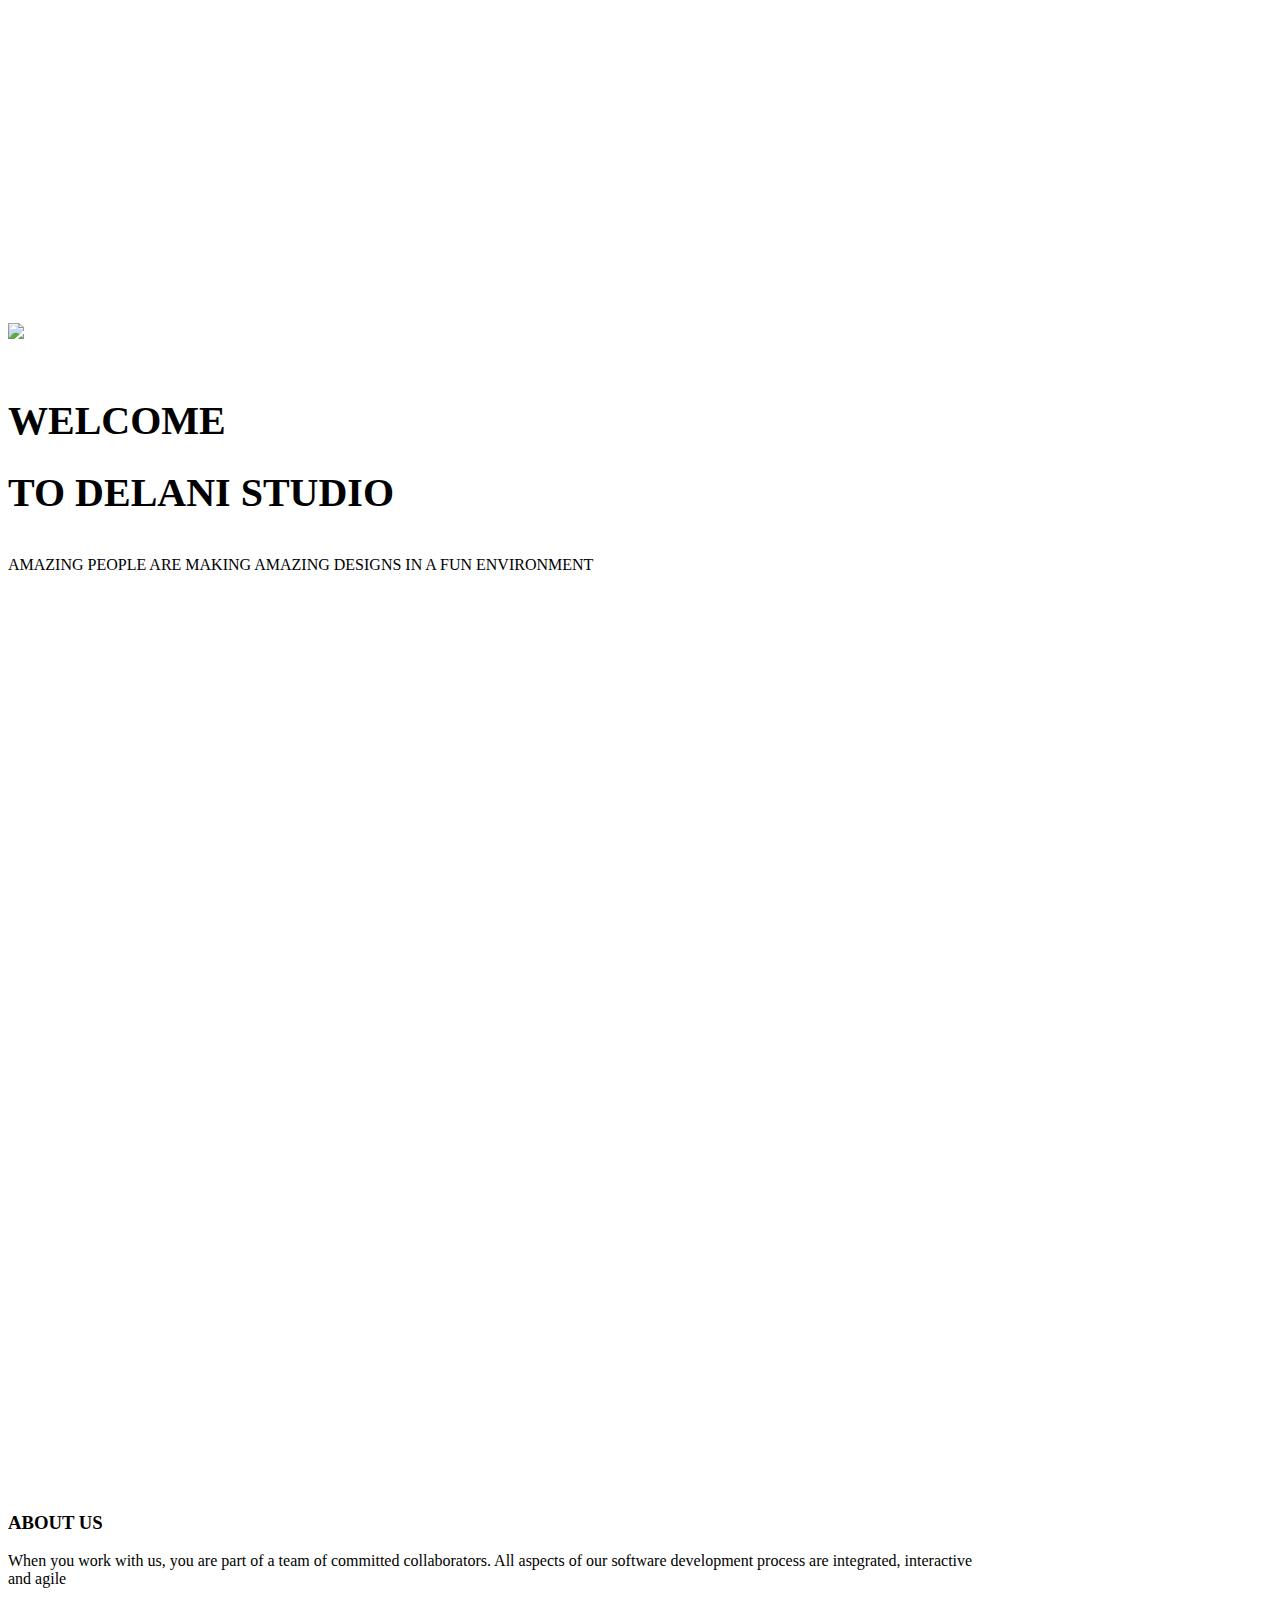
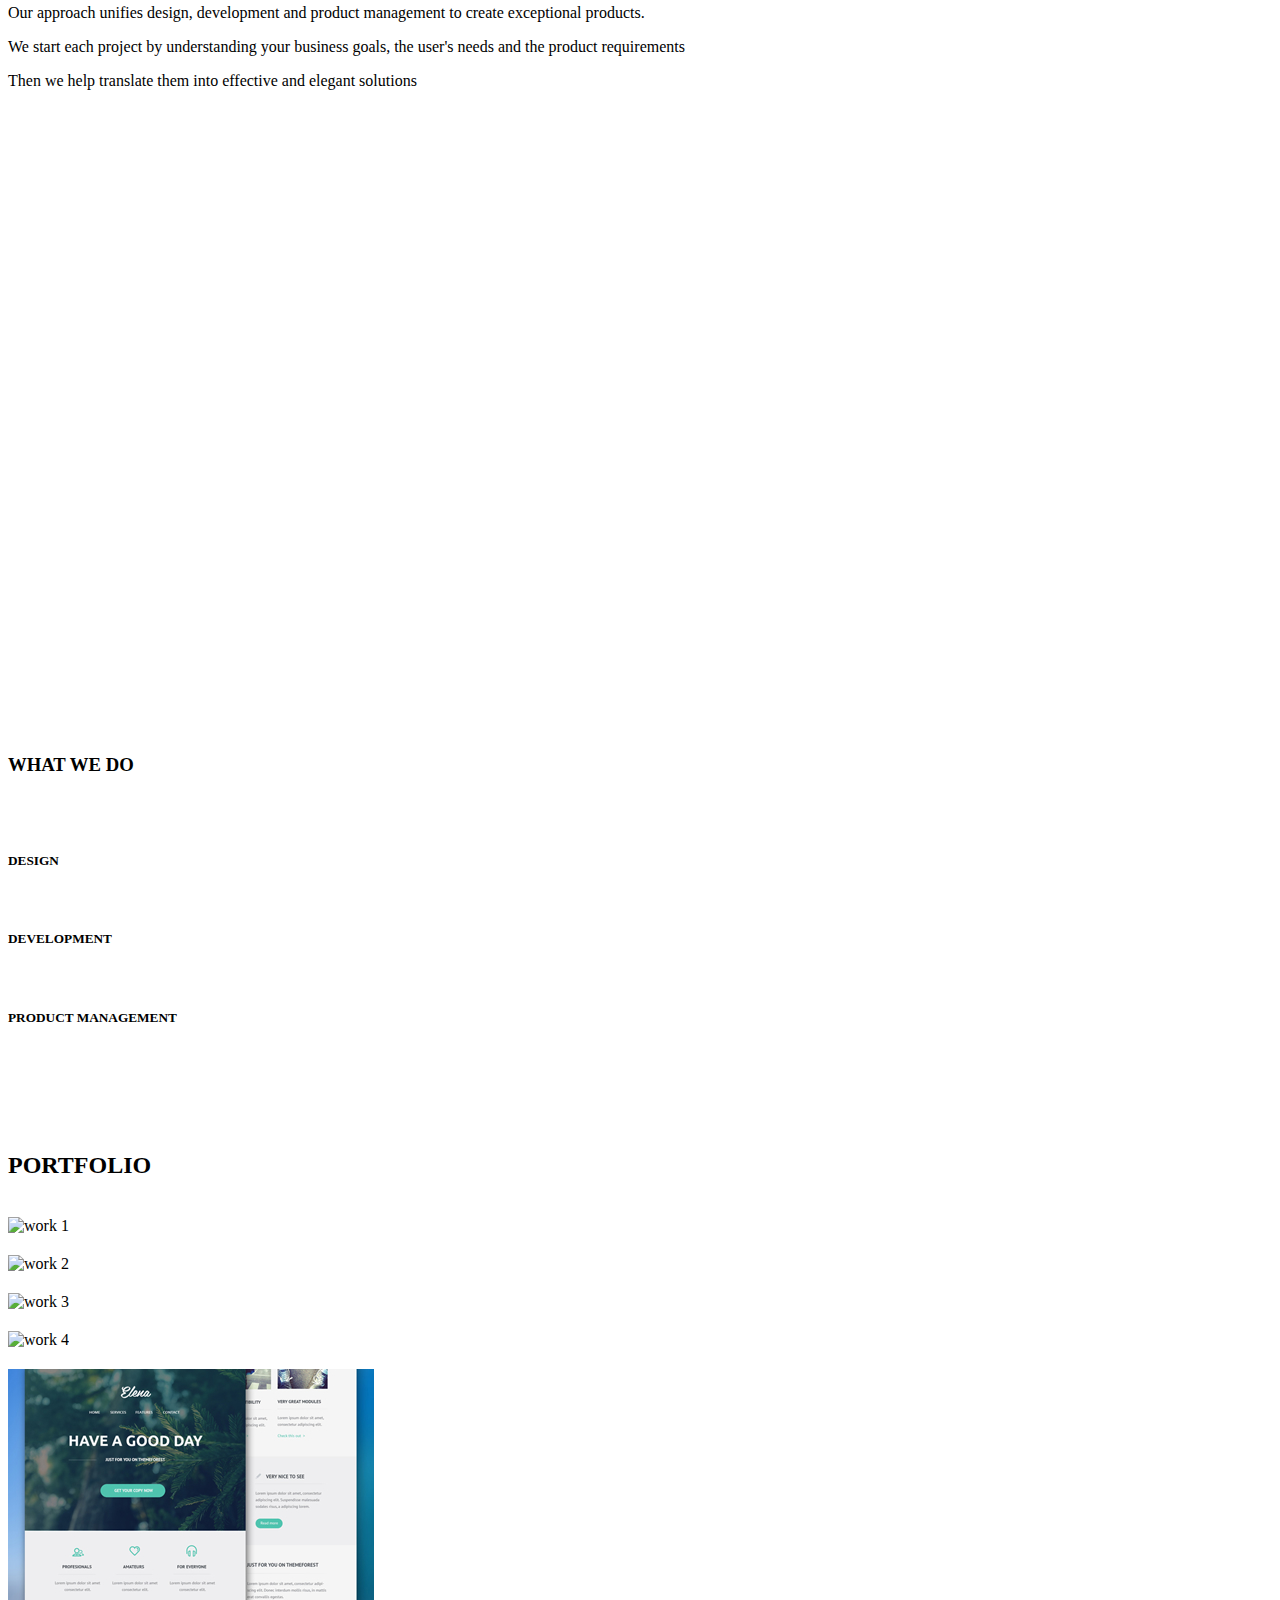
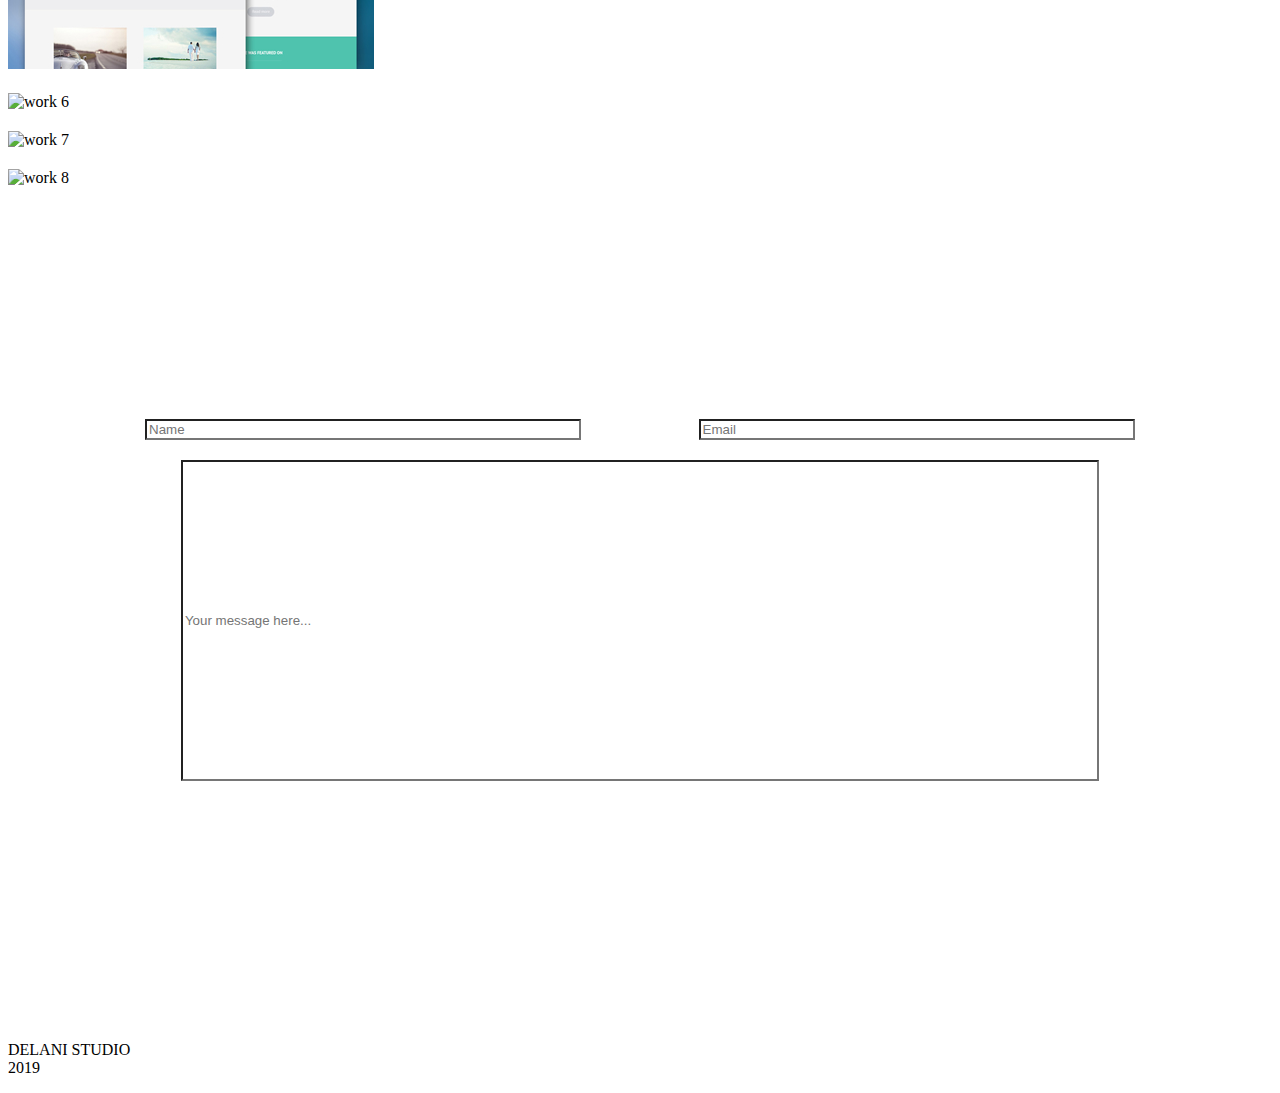
==== delanistudio/index.html @ 58f7b20c "patch: update html file" ====
<!DOCTYPE html>
<html lang="en">
<head>
    <meta charset="UTF-8">
    <meta http-equiv="X-UA-Compatible" content="IE=edge">
    <meta name="viewport" content="width=device-width, initial-scale=1.0">
    <link href="https://cdn.jsdelivr.net/npm/bootstrap@5.1.3/dist/css/bootstrap.min.css" rel="stylesheet" integrity="sha384-1BmE4kWBq78iYhFldvKuhfTAU6auU8tT94WrHftjDbrCEXSU1oBoqyl2QvZ6jIW3" crossorigin="anonymous">
    <link rel="stylesheet" href="style.css">
    <link rel="stylesheet" href="https://fonts.googleapis.com/css">
    <title>Delani Studio</title>
</head>
<body>
  
  <div class="container-fluid text-white text-center" id="page1">
  <img src="/assets/logo/logo.png"><br>
  <h1>WELCOME <br> TO DELANI STUDIO</h1> 
  <p>AMAZING PEOPLE ARE MAKING AMAZING DESIGNS IN A FUN ENVIRONMENT</p> 
  </div>
  <!---About us-->
  <div class="container-fluid text-center" id="page2">
    <h3>ABOUT US</h3>
    <P>When you work with us, you are part of a team of committed collaborators. All aspects of our software development process are integrated, interactive <br>and agile</P>
    <p>Our approach unifies design, development and product management to create exceptional products.</p><p> We start each project by understanding your business goals, the user's needs and the product requirements</p>
    <p>Then we help translate them into effective and elegant solutions</p>
  </div>
  <div class="container-fluid text-center" id="page3">
    <h3>SERVICES</h3>
    <P>Before we sign a contract or write a line of code our team will spend the necessary time needed to understand your product vision</p>
    <p>The outcome of this scoping session is proposal or high-level statement of work.</p>
    <p>based on your requirements, we can provide a complete offering or just the pieces you need.</p>
  </div> 
  <div class="container-fluid text-center">
    <h3>WHAT WE DO</h3><br>
    <div class="row">
      
    <div class="col-sm-4 content1">
        
    <img src="/assets/services_icons/design_icon.png" alt="">
    
        <h5>DESIGN</h5></div> 
        <div class="hidden-content1 col-sm-4" style="display:none;">
          <div id="design-content">
      
          <h5>DESIGN</h5>
            <p>
                Our design practice offers a full range of services including brand strategy,
                interaction and visual design and user experience testing. </p><p>Throughout your
                project, our designers create and implement visual design and workflows, solicit
                user feedback and
                work with you to make sure what gets built is what is needed.
            </p>
          </div>
      </div>
      <div class="col-sm-4 content2">
        <img src="/assets/services_icons/dev_icon.png" alt="">
        <h5>DEVELOPMENT</h5>
      </div>
      <div class="hidden-content2 col-sm-4" style="display:none;">
        <div id="development-content">
        <h5>DEVELOPMENT</h5>
        <p>
          All engineers are fluent in the latest enterprise, mobile and web development technologies. </p> <p> They collaborate with your team to write, and improve code on a daily basis, using proven practices such as test-driven development and pair programming.</p>
        </div>
      </div>
      <div class="col-sm-4 content3">
        <img src="/assets/services_icons/product_icon.png" alt="">
          <h5>PRODUCT MANAGEMENT</h5>
      </div>
      <div class="hidden-content3 col-sm-4" style="display:none;">
        <div id="product-content">
          <h5>PRODUCT MANAGEMENT</h5>
          <p>Planning and development is iterative. Because we are constantly coding and testing, the products we build are always ready to go live. </p><p>This iterative process allows for changes as business requirements evolve.</p>
      </div>
    </div> 
  </div>
  <div class="container-fluid portfolio">
    <h2><strong>PORTFOLIO</strong></h2><br>
    <div class="row padding" id="first-list">
        <div class="col-sm-3">
            <div class="card text-center" id="work1">
                <img src="/assets/portfolio/work4.jpg" class="img-fluid " alt="work 1">
                <h2 class="work-heading text-center" id="work1-title" style="display: none;">Black Studio<div></div></h2> 
            </div>
        </div>
        <div class="col-sm-3">
            <div class="card text-center" id="work2">
                <img src="/assets/portfolio/work3.jpg" class="img-fluid " alt="work 2">
                <h2 class="work-heading text-center" id="work2-title" style="display: none;">Ontario Security</h2>
            </div>
        </div>
        <div class="col-sm-3">
            <div class="card text-center" id="work3">
                <img src="/assets/portfolio/work2.jpg" class="img-fluid " alt="work 3">
                <h2 class="work-heading text-center" id="work3-title" style="display: none;">Pyramids</h2>
            </div>
        </div>
        <div class="col-sm-3">
            <div class="card text-center" id="work4">
                <img src="/assets/portfolio/work1.jpg" class="img-fluid " alt="work 4">
                <h2 class="work-heading text-center" id="work4-title" style="display: none;">Jim Carry</h2>
            </div>
        </div>
    </div>
    <div class="row first-list" id="second-list">
        <div class="col-sm-3">
            <div class="card text-center" id="work5">
                <img src="./assets/portfolio/work5.jpg" class="img-fluid " alt="work 5">
                <h2 class="work-heading text-center" id="work5-title">Have A Nice Day</h2>
            </div>
        </div>
        <div class="col-sm-3">
            <div class="card text-center" id="work6">
                <img src="/assets/portfolio/work6.jpg" class="img-fluid " alt="work 6">
                <h2 class="work-heading text-center" id="work6-title">Calculator</h2>
            </div>
        </div>
        <div class="col-sm-3">
            <div class="card text-center" id="work7">
                <img src="/assets/portfolio/work7.jpg" class="img-fluid " alt="work 7">
                <h2 class="work-heading text-center" id="work7-title">Burned</h2>
            </div>
        </div>
        <div class="col-sm-3">
            <div class="card text-center" id="work8">
                <img src="/assets/portfolio/work8.jpg" class="img-fluid " alt="work 8">
                <h2 class="work-heading text-center" id="work8-title">Giraffe Restaurant</h2>
            </div>
        </div>
    </div>
</div>
    
  <div class="container-fluid text-center" id="contact">
  <H3>CONTACT US </H3>
  <form class="myform">
    <div class="contactus">
      <input type="text" class="form-control" id="nme" placeholder="Name">
      <input type="email" class="form-control" id="email" placeholder="Email">
    </div>
    <div class="message">
      <input type="text" class="form-control" id="nme" placeholder="Your message here...">
    </div>
  </div>
  </form> 
  <footer class="container-fluid text-center">
    <ul class="social">
      <li><img src="/assets/social_icons/behance.png" alt=""></li>
      <li><img src="/assets/social_icons/dribble.png" alt=""></li>
      <li><img src="/assets/social_icons/facebook.png" alt=""></li>
      <li><img src="/assets/social_icons/flickr.png" alt=""></li>
      <li><img src="/assets/social_icons/g_plus.png" alt=""></li>
      <li><img src="/assets/social_icons/pinterest.png" alt=""></li>
      <li><img src="/assets/social_icons/skype.png" alt=""></li>
      <li><img src="/assets/social_icons/stumble_upon.png" alt=""></li>
      <li><img src="/assets/social_icons/twitter.png" alt=""></li>
      <li><img src="/assets/social_icons/you_tube.png" alt=""></li>
    </ul>
    <p>DELANI STUDIO <br> 2019 </p>
  </footer>
</body>
<script src="https://code.jquery.com/jquery-3.6.0.min.js" integrity="sha256-/xUj+3OJU5yExlq6GSYGSHk7tPXikynS7ogEvDej/m4=" crossorigin="anonymous"></script>
<script src="https://cdn.jsdelivr.net/npm/bootstrap@5.1.3/dist/js/bootstrap.bundle.min.js" integrity="sha384-ka7Sk0Gln4gmtz2MlQnikT1wXgYsOg+OMhuP+IlRH9sENBO0LRn5q+8nbTov4+1p" crossorigin="anonymous"></script>
<script src="script.js"></script>
</html>
---- delanistudio/style.css ----
#page1{
    background-image: url(/assets/backgrounds/h_img.jpg);
    height: 130vh;
    background-size:contain;
    background-repeat: no-repeat;
    padding-top: 35vh;
}
h1{
    line-height: 1.8;
    font-size: 40px;
    padding-top: 15px;

}

#page3{
background-image: url(/assets/backgrounds/s_image.jpg);
background-size: cover;
background-repeat: no-repeat;
color: white;
margin-top: 60px;
padding-top: 15vh;
height: 50vh;
}
#work {
    display: flex;
    flex-direction: row;
}

.portfolio{
    max-width: 80%;
    margin-top: 10%;
    margin-bottom: 10%;
}
.card{
    padding-bottom: 20px;
}
.work-heading {
    display: none;
    background-color: white;
    opacity: 0.8;
    z-index: 1;
    font-size: 30px;
    height: 100%;
    width: 100%;
    padding-top: 30%;
    padding-right: 15%;
    position: absolute;
    top: 50%;
    left: 50%;
    transform: translate(-50%, -50%);
}

#contact{
    background-image: url(/assets/backgrounds/c_image.jpg);
    background-size: cover;
    height: 70vh;
    color: white;
}
#contact H3{
    padding-top: 25px;
}
.myform input{
     background-color: transparent;
     
}
.contactus{
    display: flex;
    flex-direction: row;
    justify-content: space-evenly;
    padding: 20px;


}
.contactus input{
    width: 35%;
    height: 5%;
   
}
.message{
    display: flex;
    justify-content: center;
}
.message input{
    width: 72%;
    height: 35vh;
    padding-top: 1px;
}
.social{
    list-style: none;
    display: flex;
    flex-direction: row;
    justify-content: center;
    margin: 30px;
}
.social li{
    padding-left: 20px;
}
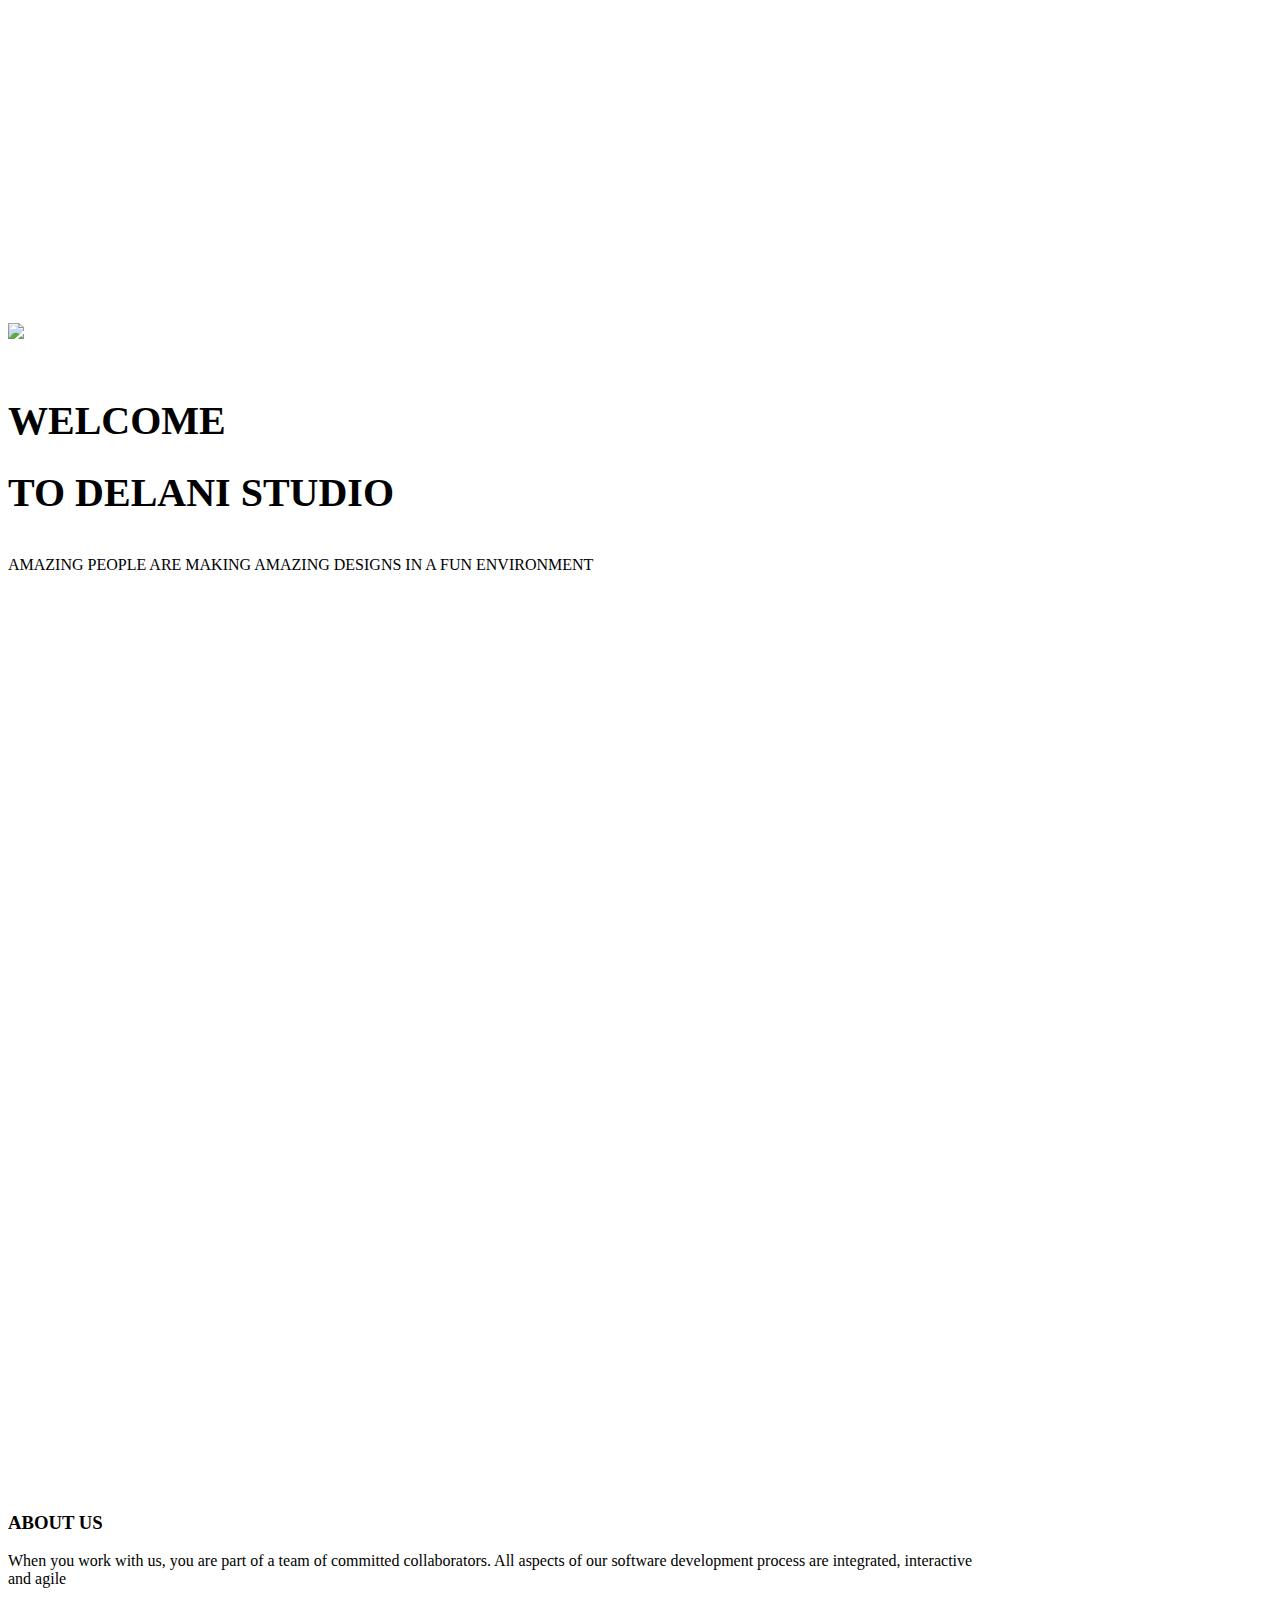
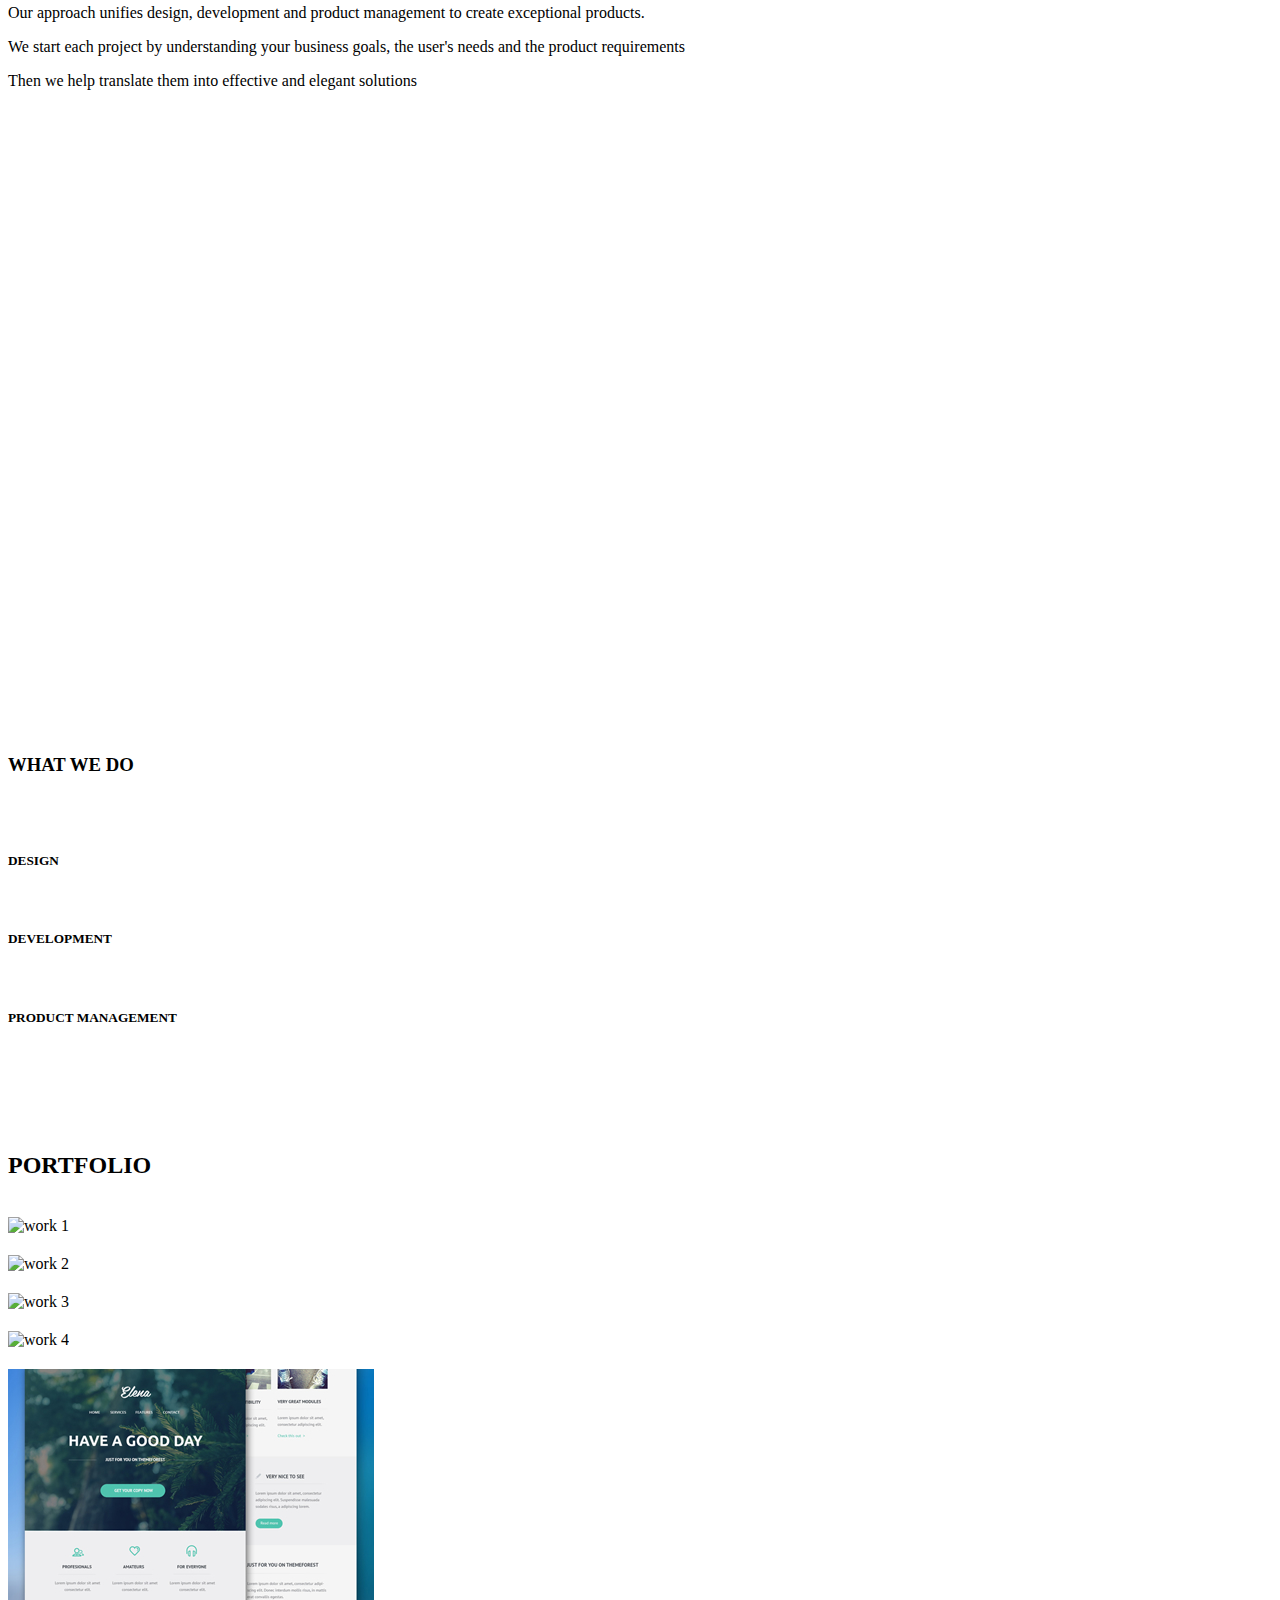
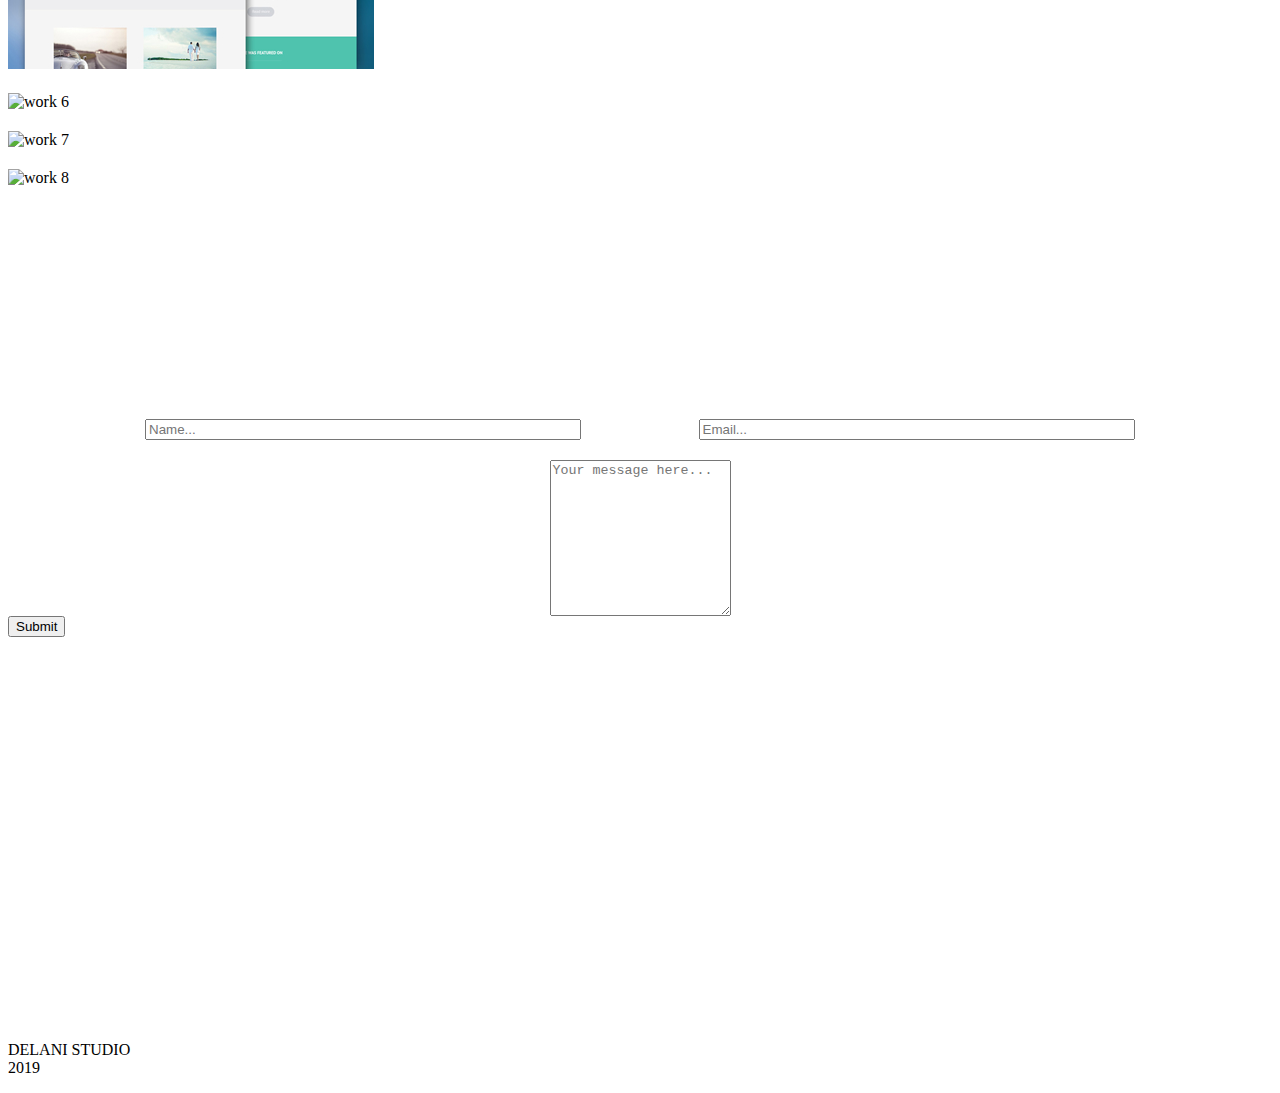
==== commit df4cb7cc: "add button" ====
--- a/delanistudio/index.html
+++ b/delanistudio/index.html
@@ -131,16 +131,21 @@
     
   <div class="container-fluid text-center" id="contact">
   <H3>CONTACT US </H3>
-  <form class="myform">
+  <form class="contact" action="" method="get"> 
     <div class="contactus">
-      <input type="text" class="form-control" id="nme" placeholder="Name">
-      <input type="email" class="form-control" id="email" placeholder="Email">
+      <input type="text" id="name" value="" class="form-control" placeholder="Name...">
+      <input type="email" id="email" value="" class="form-control" placeholder="Email...">
     </div>
     <div class="message">
-      <input type="text" class="form-control" id="nme" placeholder="Your message here...">
+      <textarea class="form-control" name="MESSAGE" id="message" rows="10" value="" placeholder="Your message here..."></textarea>
     </div>
+    <div class="mybtn">
+      <button type="submit" class="btn btn-primary" onclick="myFunction()" value="submit">Submit</button>
+    </div> 
   </div>
+  
   </form> 
+  
   <footer class="container-fluid text-center">
     <ul class="social">
       <li><img src="/assets/social_icons/behance.png" alt=""></li>
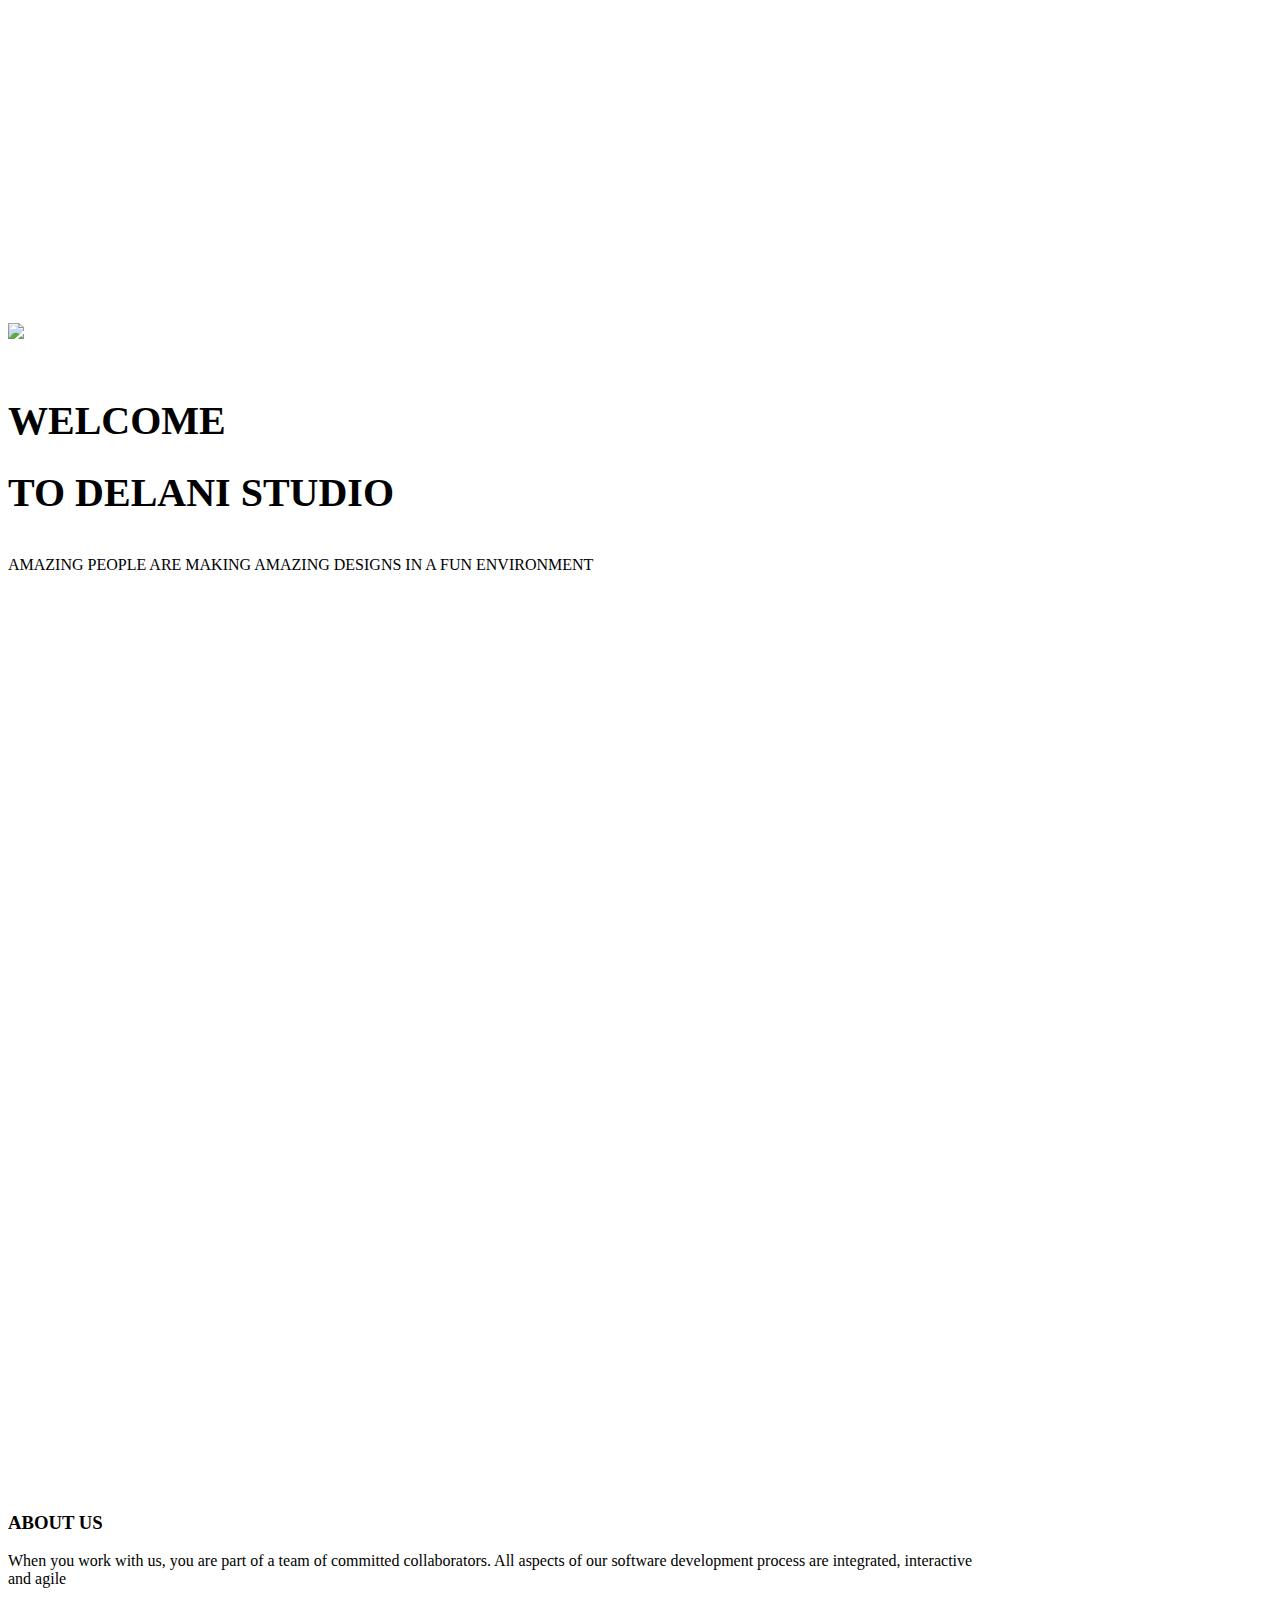
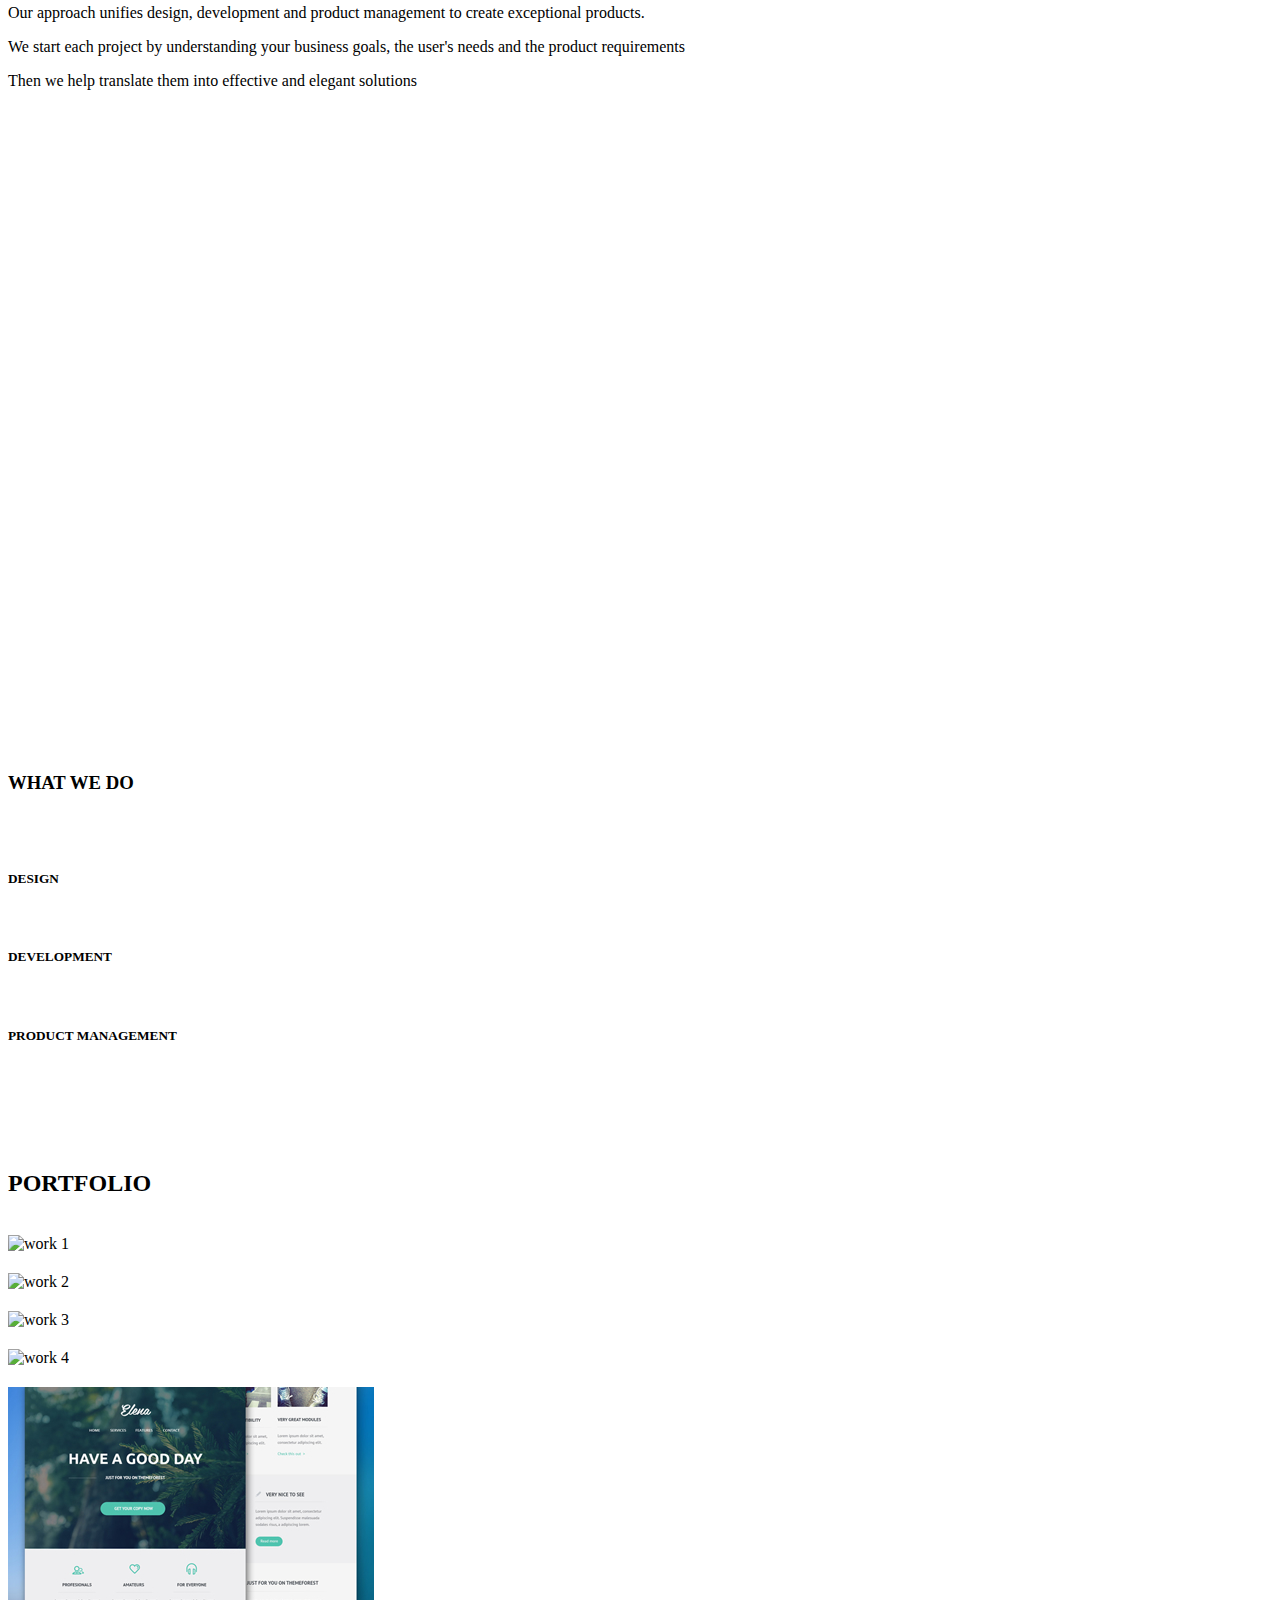
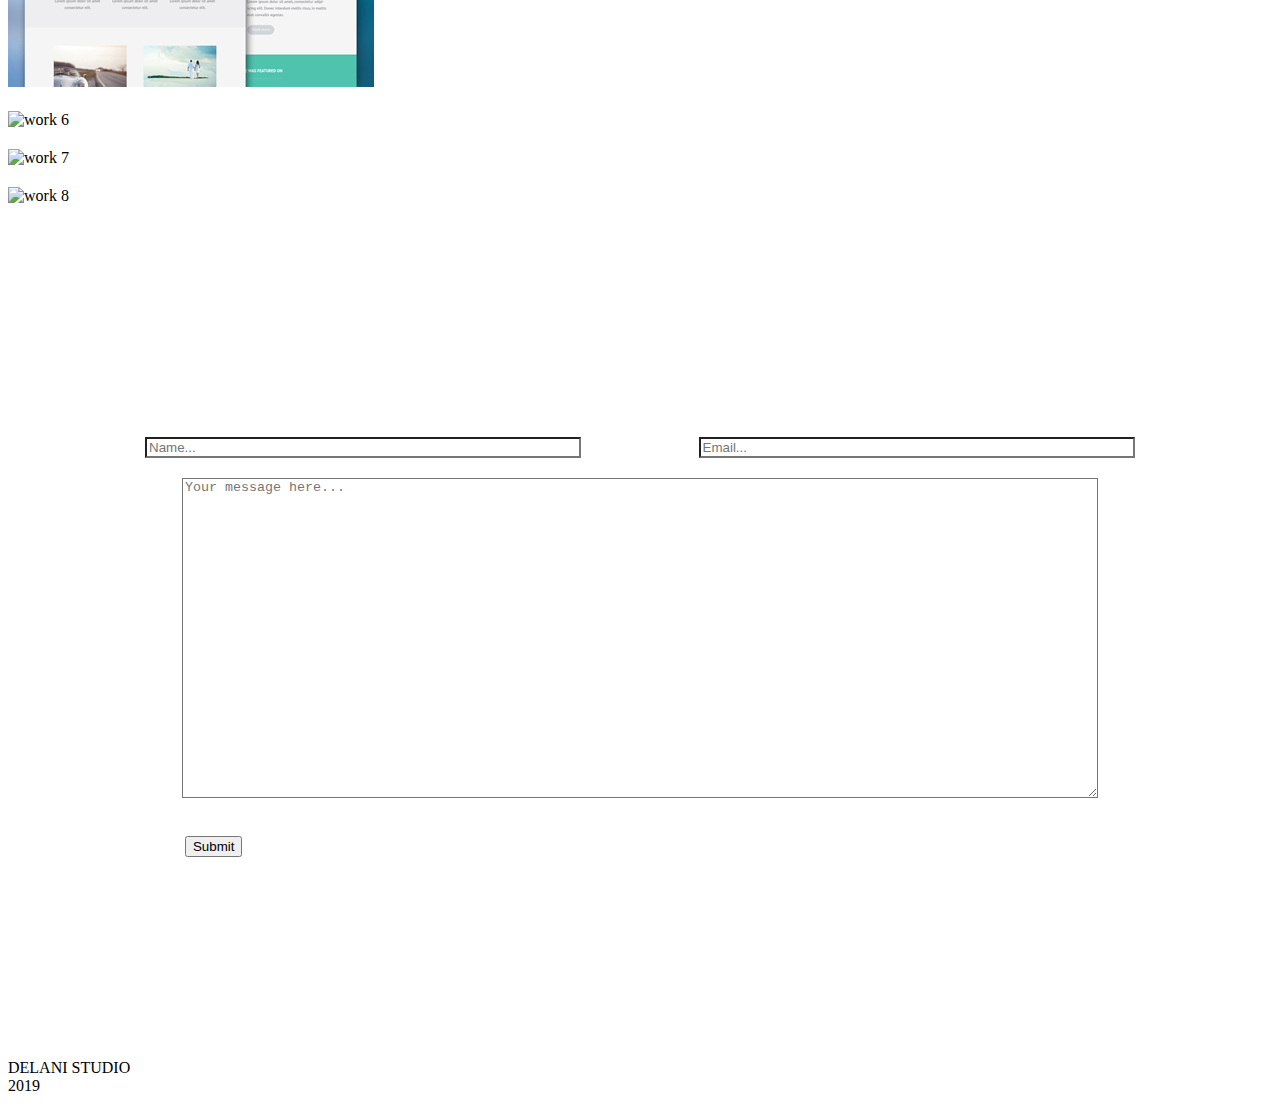
==== commit 4851a0ec: "update index.html" ====
--- a/delanistudio/index.html
+++ b/delanistudio/index.html
@@ -15,6 +15,7 @@
   <img src="/assets/logo/logo.png"><br>
   <h1>WELCOME <br> TO DELANI STUDIO</h1> 
   <p>AMAZING PEOPLE ARE MAKING AMAZING DESIGNS IN A FUN ENVIRONMENT</p> 
+  <img class="mousec" src="/assets/backgrounds/mouse_click.png" alt="">
   </div>
   <!---About us-->
   <div class="container-fluid text-center" id="page2">
@@ -28,7 +29,7 @@
     <P>Before we sign a contract or write a line of code our team will spend the necessary time needed to understand your product vision</p>
     <p>The outcome of this scoping session is proposal or high-level statement of work.</p>
     <p>based on your requirements, we can provide a complete offering or just the pieces you need.</p>
-  </div> 
+  </div> <br>
   <div class="container-fluid text-center">
     <h3>WHAT WE DO</h3><br>
     <div class="row">
@@ -85,7 +86,7 @@
         <div class="col-sm-3">
             <div class="card text-center" id="work2">
                 <img src="/assets/portfolio/work3.jpg" class="img-fluid " alt="work 2">
-                <h2 class="work-heading text-center" id="work2-title" style="display: none;">Ontario Security</h2>
+                <h2 class="work-heading text-center" id="work2-title" style="display: none;">Ontario <br>Security</h2>
             </div>
         </div>
         <div class="col-sm-3">
--- a/delanistudio/style.css
+++ b/delanistudio/style.css
@@ -14,13 +14,13 @@
 }
 
 #page3{
-background-image: url(/assets/backgrounds/s_image.jpg);
-background-size: cover;
-background-repeat: no-repeat;
-color: white;
-margin-top: 60px;
-padding-top: 15vh;
-height: 50vh;
+    background-image: url(/assets/backgrounds/s_image.jpg);
+    background-size: cover;
+    background-repeat: no-repeat;
+    color: white;
+    margin-top: 60px;
+    padding-top: 15vh;
+    height: 50vh;
 }
 #work {
     display: flex;
@@ -56,35 +56,38 @@
     background-size: cover;
     height: 70vh;
     color: white;
+    
 }
-#contact H3{
+#contact h3{
     padding-top: 25px;
 }
-.myform input{
-     background-color: transparent;
-     
-}
+
 .contactus{
     display: flex;
     flex-direction: row;
     justify-content: space-evenly;
     padding: 20px;
-
-
 }
 .contactus input{
     width: 35%;
     height: 5%;
+    background-color: transparent;
    
 }
 .message{
     display: flex;
     justify-content: center;
 }
-.message input{
+#message{
+    background-color: transparent;
     width: 72%;
     height: 35vh;
     padding-top: 1px;
+}
+.mybtn{
+    float: left;
+    padding-left: 14%;
+    padding-top: 3%;
 }
 .social{
     list-style: none;
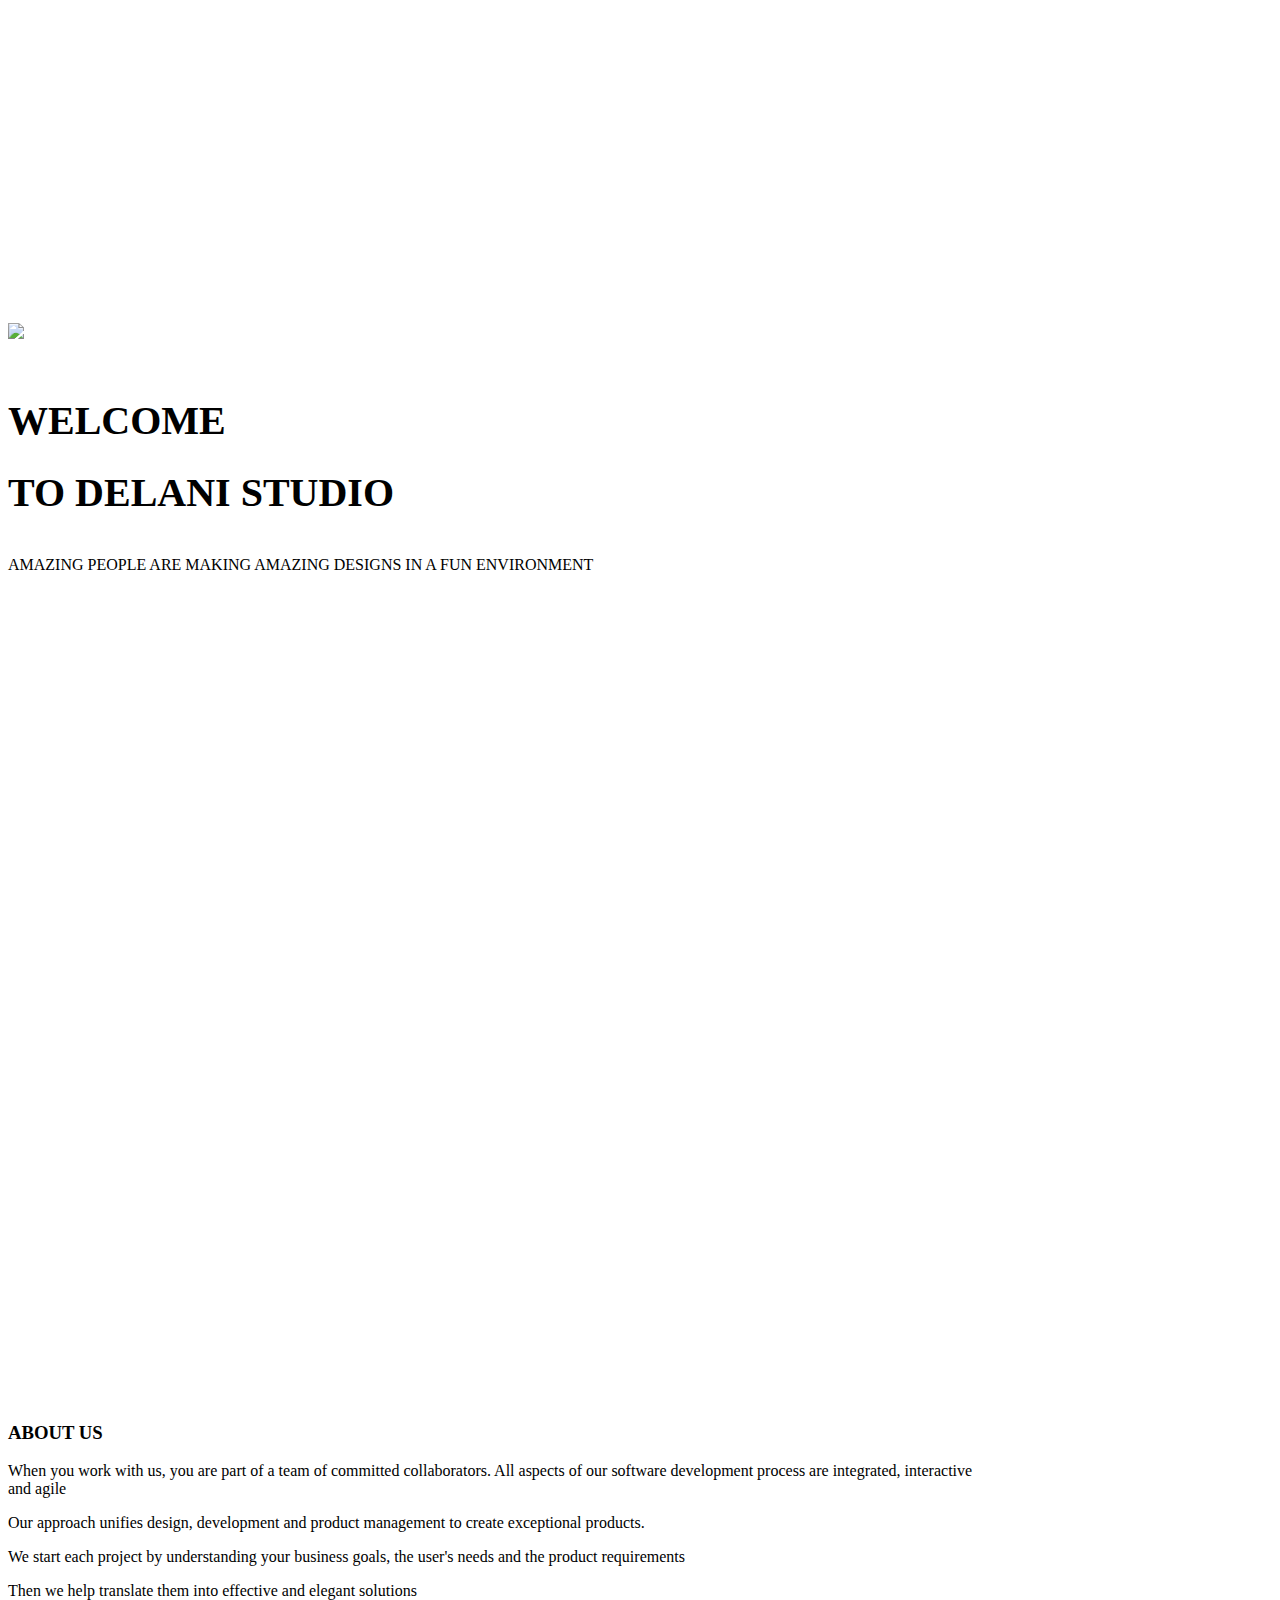
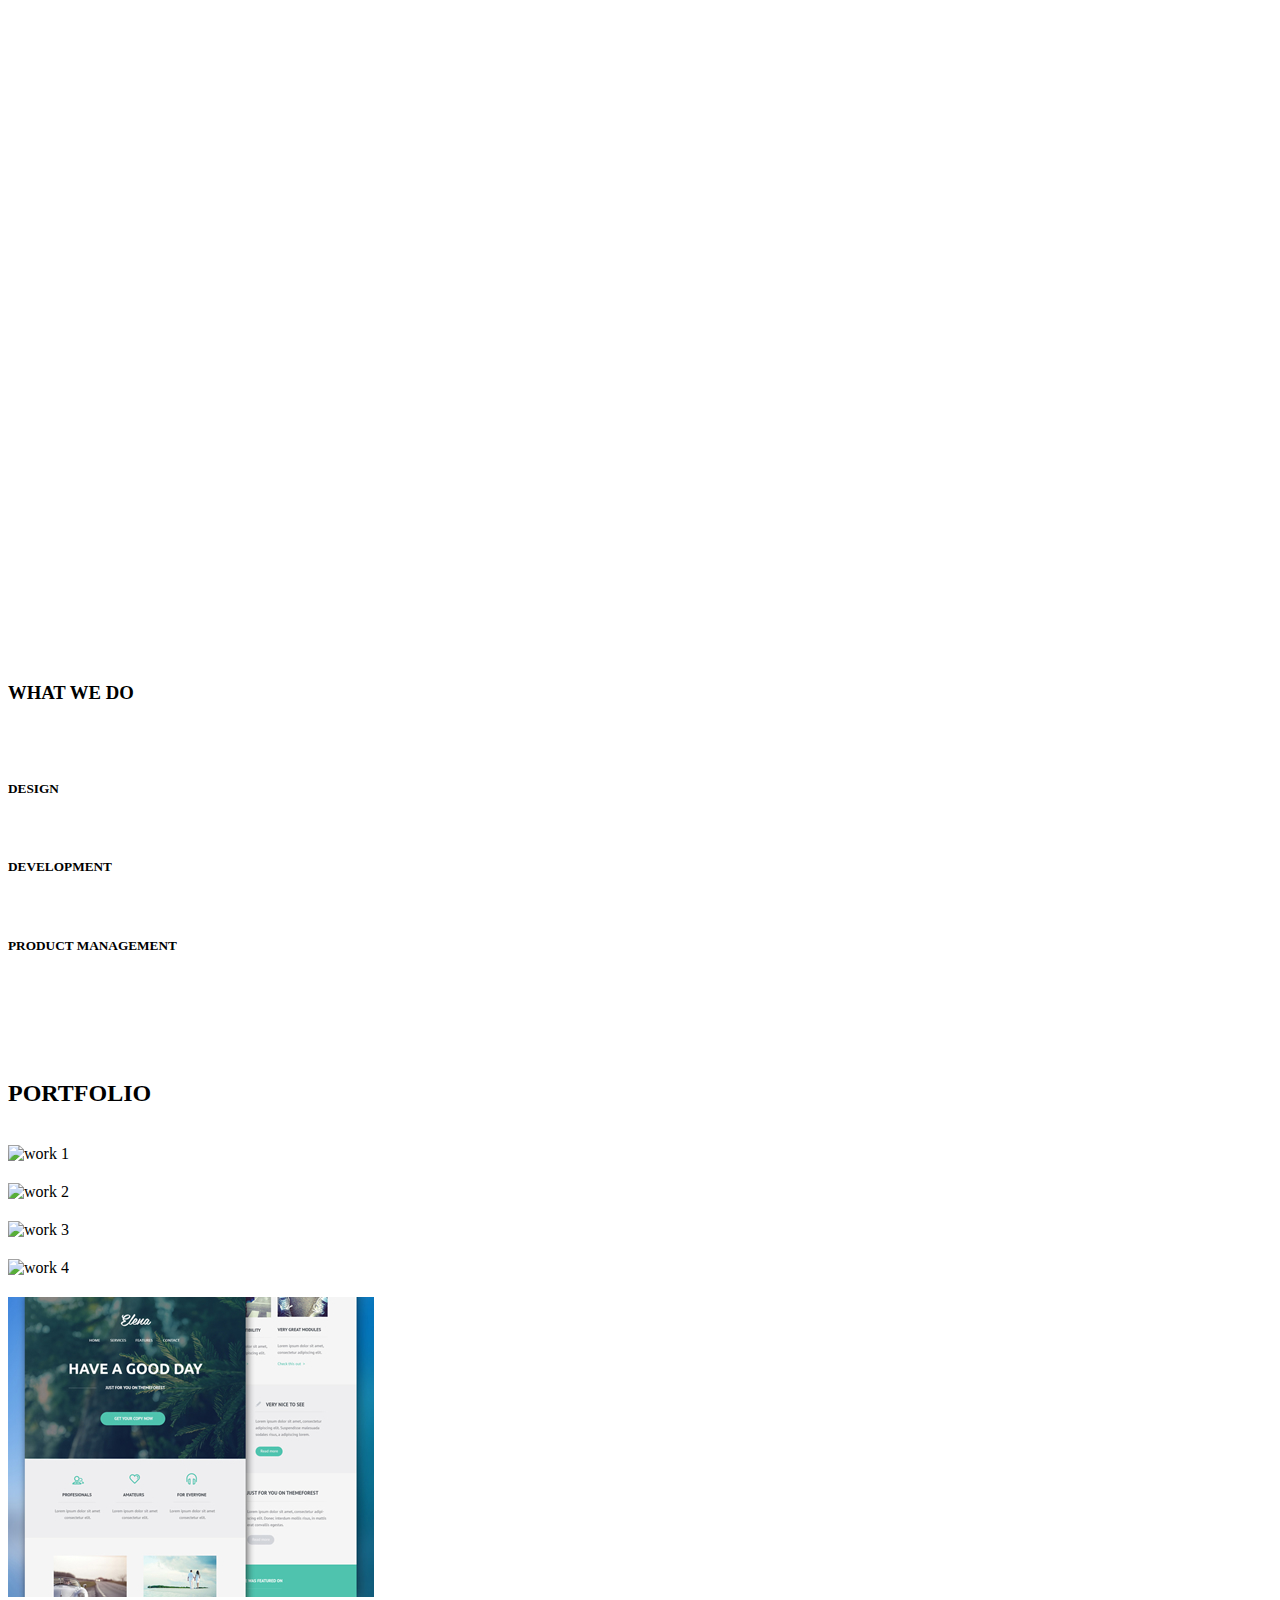
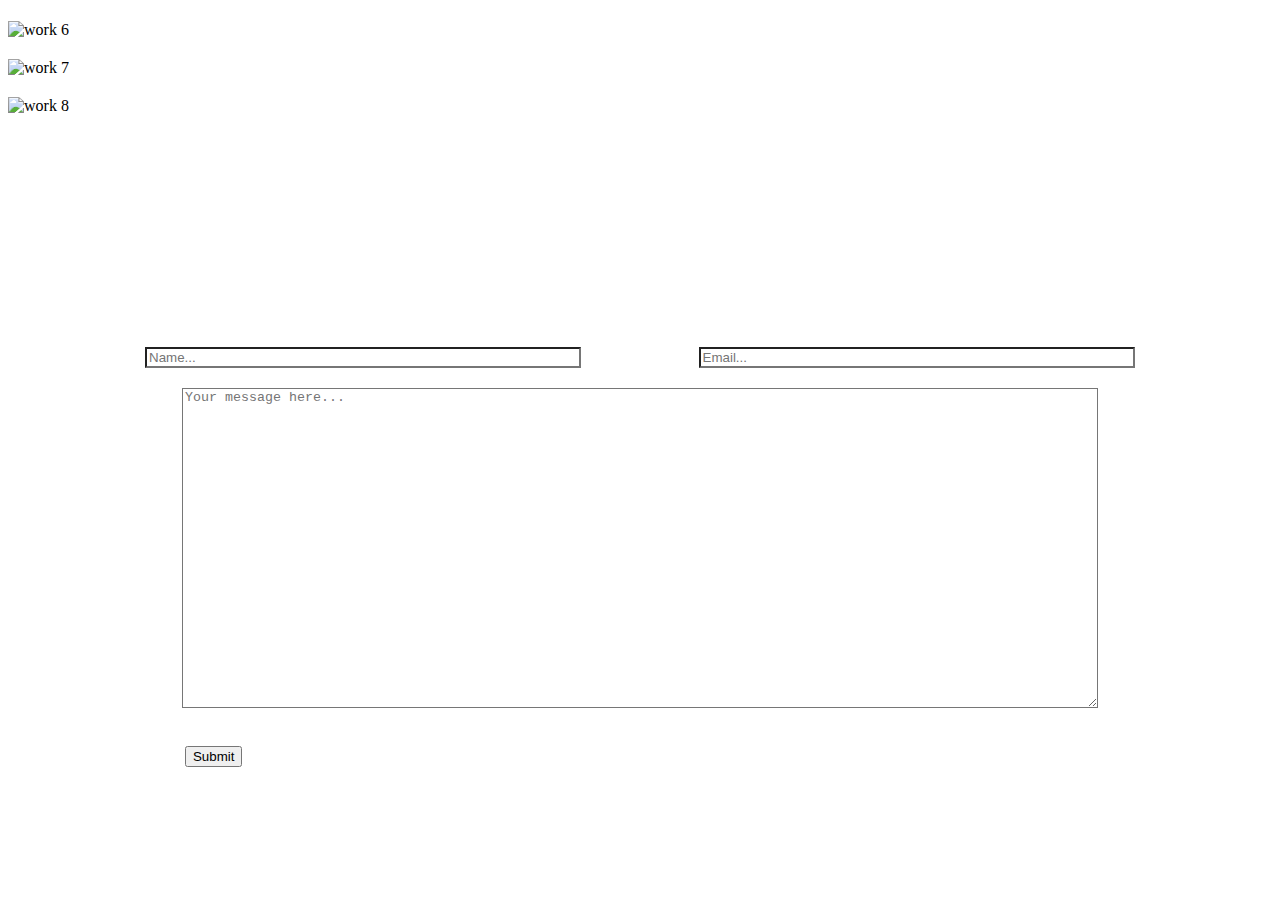
==== commit dd99fb00: "update html file" ====
--- a/delanistudio/index.html
+++ b/delanistudio/index.html
@@ -147,7 +147,7 @@
   
   </form> 
   
-  <footer class="container-fluid text-center">
+  <!-- <footer class="container-fluid text-center">
     <ul class="social">
       <li><img src="/assets/social_icons/behance.png" alt=""></li>
       <li><img src="/assets/social_icons/dribble.png" alt=""></li>
@@ -161,7 +161,7 @@
       <li><img src="/assets/social_icons/you_tube.png" alt=""></li>
     </ul>
     <p>DELANI STUDIO <br> 2019 </p>
-  </footer>
+  </footer> -->
 </body>
 <script src="https://code.jquery.com/jquery-3.6.0.min.js" integrity="sha256-/xUj+3OJU5yExlq6GSYGSHk7tPXikynS7ogEvDej/m4=" crossorigin="anonymous"></script>
 <script src="https://cdn.jsdelivr.net/npm/bootstrap@5.1.3/dist/js/bootstrap.bundle.min.js" integrity="sha384-ka7Sk0Gln4gmtz2MlQnikT1wXgYsOg+OMhuP+IlRH9sENBO0LRn5q+8nbTov4+1p" crossorigin="anonymous"></script>
--- a/delanistudio/style.css
+++ b/delanistudio/style.css
@@ -1,10 +1,13 @@
 
 #page1{
     background-image: url(/assets/backgrounds/h_img.jpg);
-    height: 130vh;
+    height: 120vh;
     background-size:contain;
     background-repeat: no-repeat;
     padding-top: 35vh;
+}
+.mousec{
+    padding-top: 9%;
 }
 h1{
     line-height: 1.8;
@@ -37,10 +40,10 @@
 }
 .work-heading {
     display: none;
-    background-color: white;
-    opacity: 0.8;
-    z-index: 1;
-    font-size: 30px;
+    border-style: solid;
+    border-color:white;
+    background-color: rgb(44, 44, 44, 0.5);
+    color:white;
     height: 100%;
     width: 100%;
     padding-top: 30%;
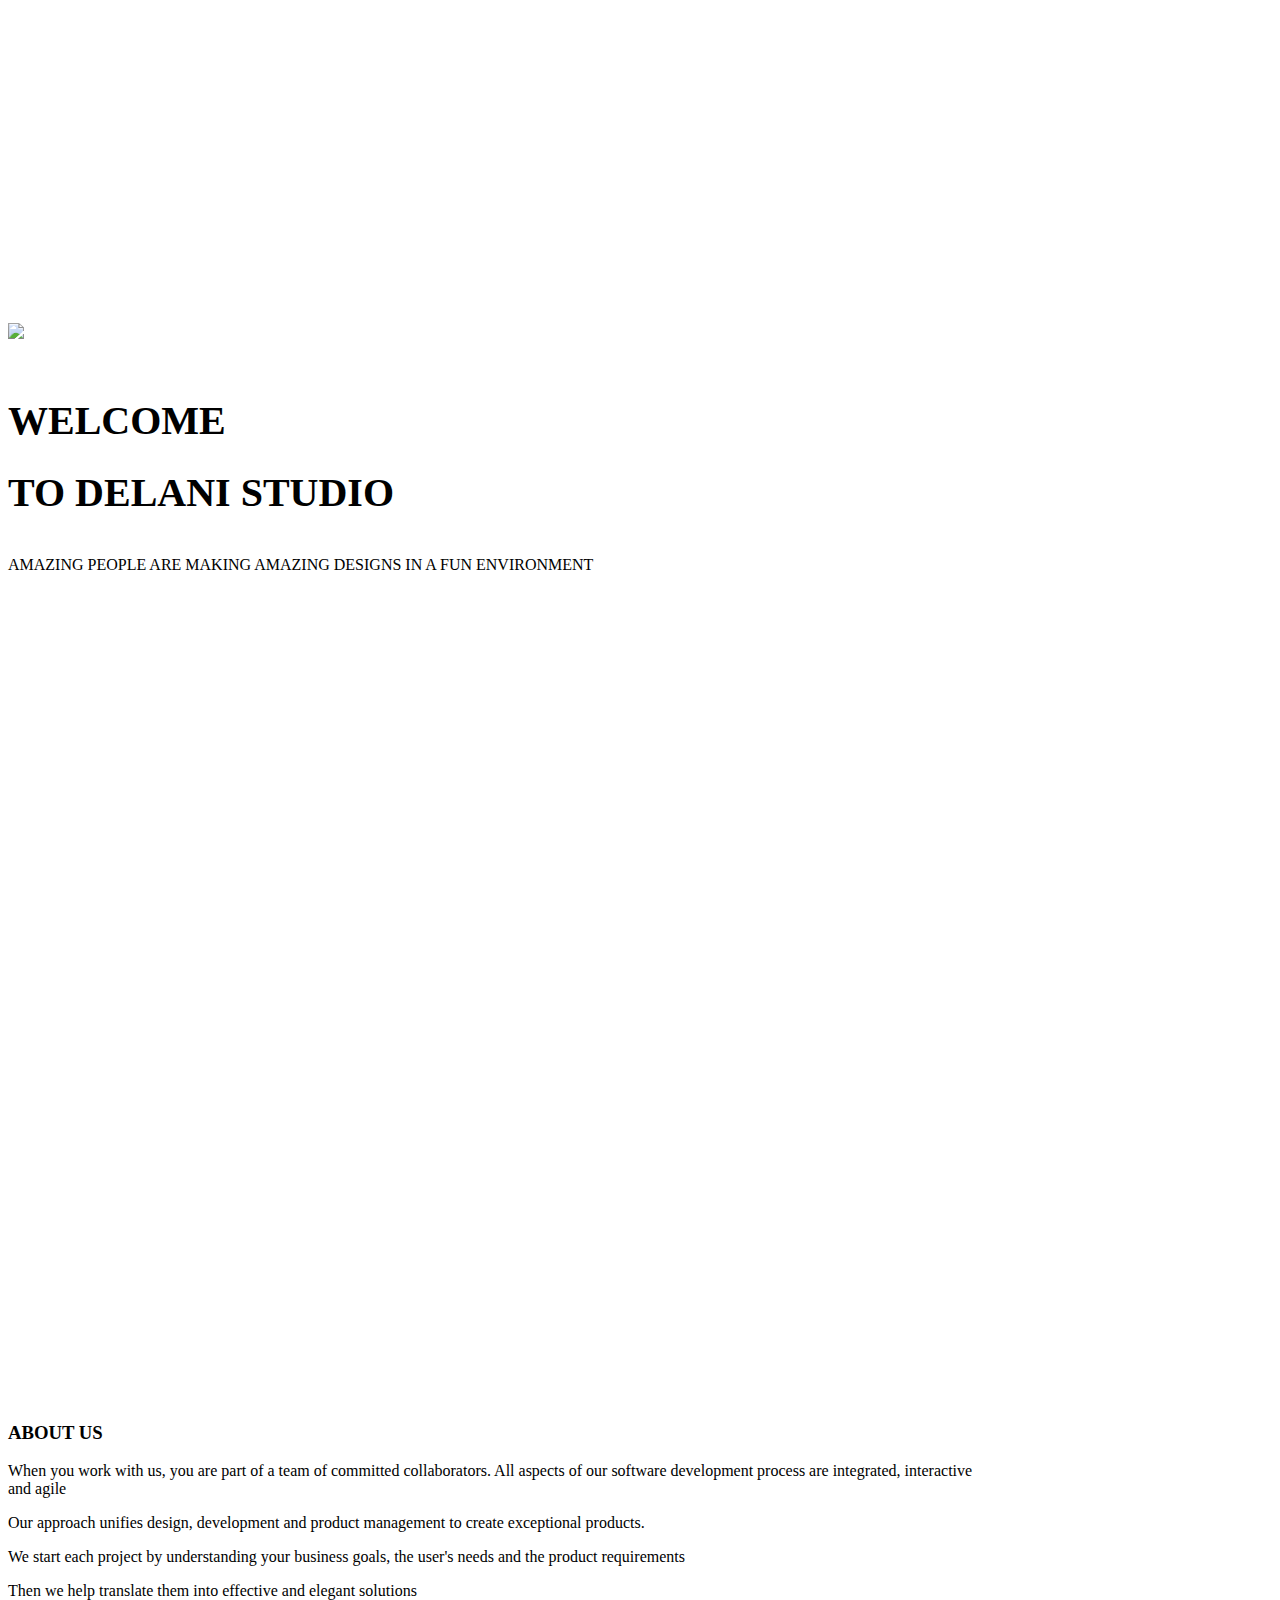
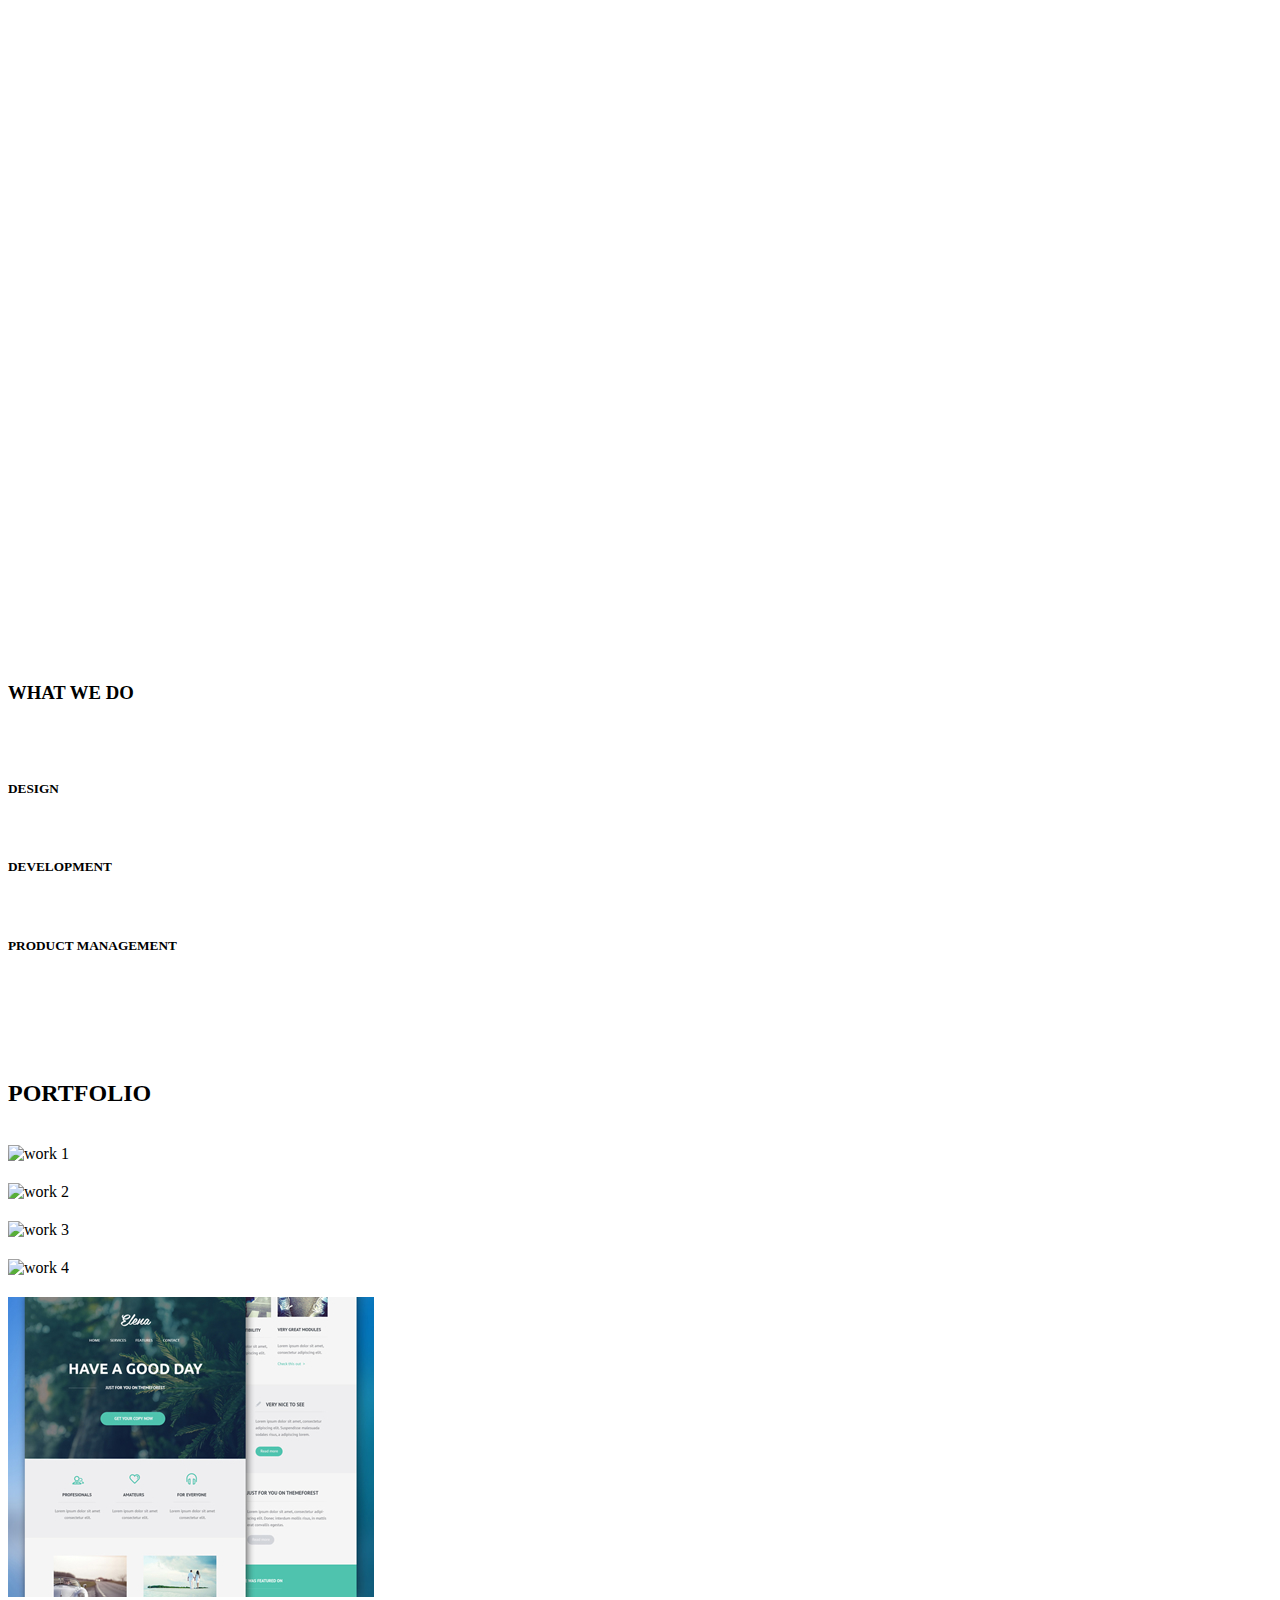
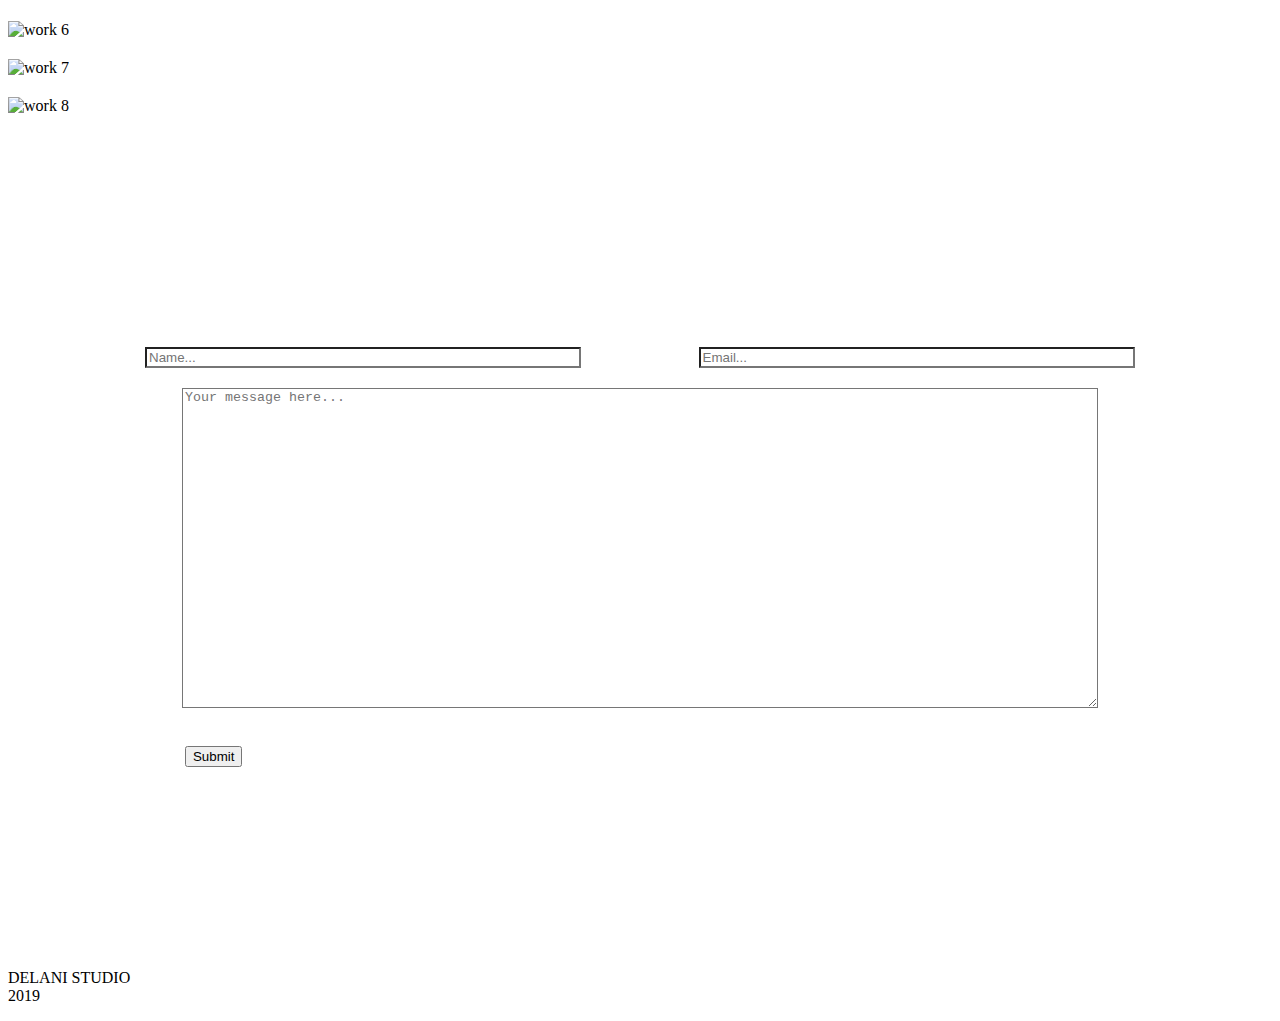
==== commit 72f02892: "patch: add footer" ====
--- a/delanistudio/index.html
+++ b/delanistudio/index.html
@@ -147,7 +147,7 @@
   
   </form> 
   
-  <!-- <footer class="container-fluid text-center">
+  <footer class="container-fluid text-center">
     <ul class="social">
       <li><img src="/assets/social_icons/behance.png" alt=""></li>
       <li><img src="/assets/social_icons/dribble.png" alt=""></li>
@@ -161,7 +161,7 @@
       <li><img src="/assets/social_icons/you_tube.png" alt=""></li>
     </ul>
     <p>DELANI STUDIO <br> 2019 </p>
-  </footer> -->
+  </footer>
 </body>
 <script src="https://code.jquery.com/jquery-3.6.0.min.js" integrity="sha256-/xUj+3OJU5yExlq6GSYGSHk7tPXikynS7ogEvDej/m4=" crossorigin="anonymous"></script>
 <script src="https://cdn.jsdelivr.net/npm/bootstrap@5.1.3/dist/js/bootstrap.bundle.min.js" integrity="sha384-ka7Sk0Gln4gmtz2MlQnikT1wXgYsOg+OMhuP+IlRH9sENBO0LRn5q+8nbTov4+1p" crossorigin="anonymous"></script>
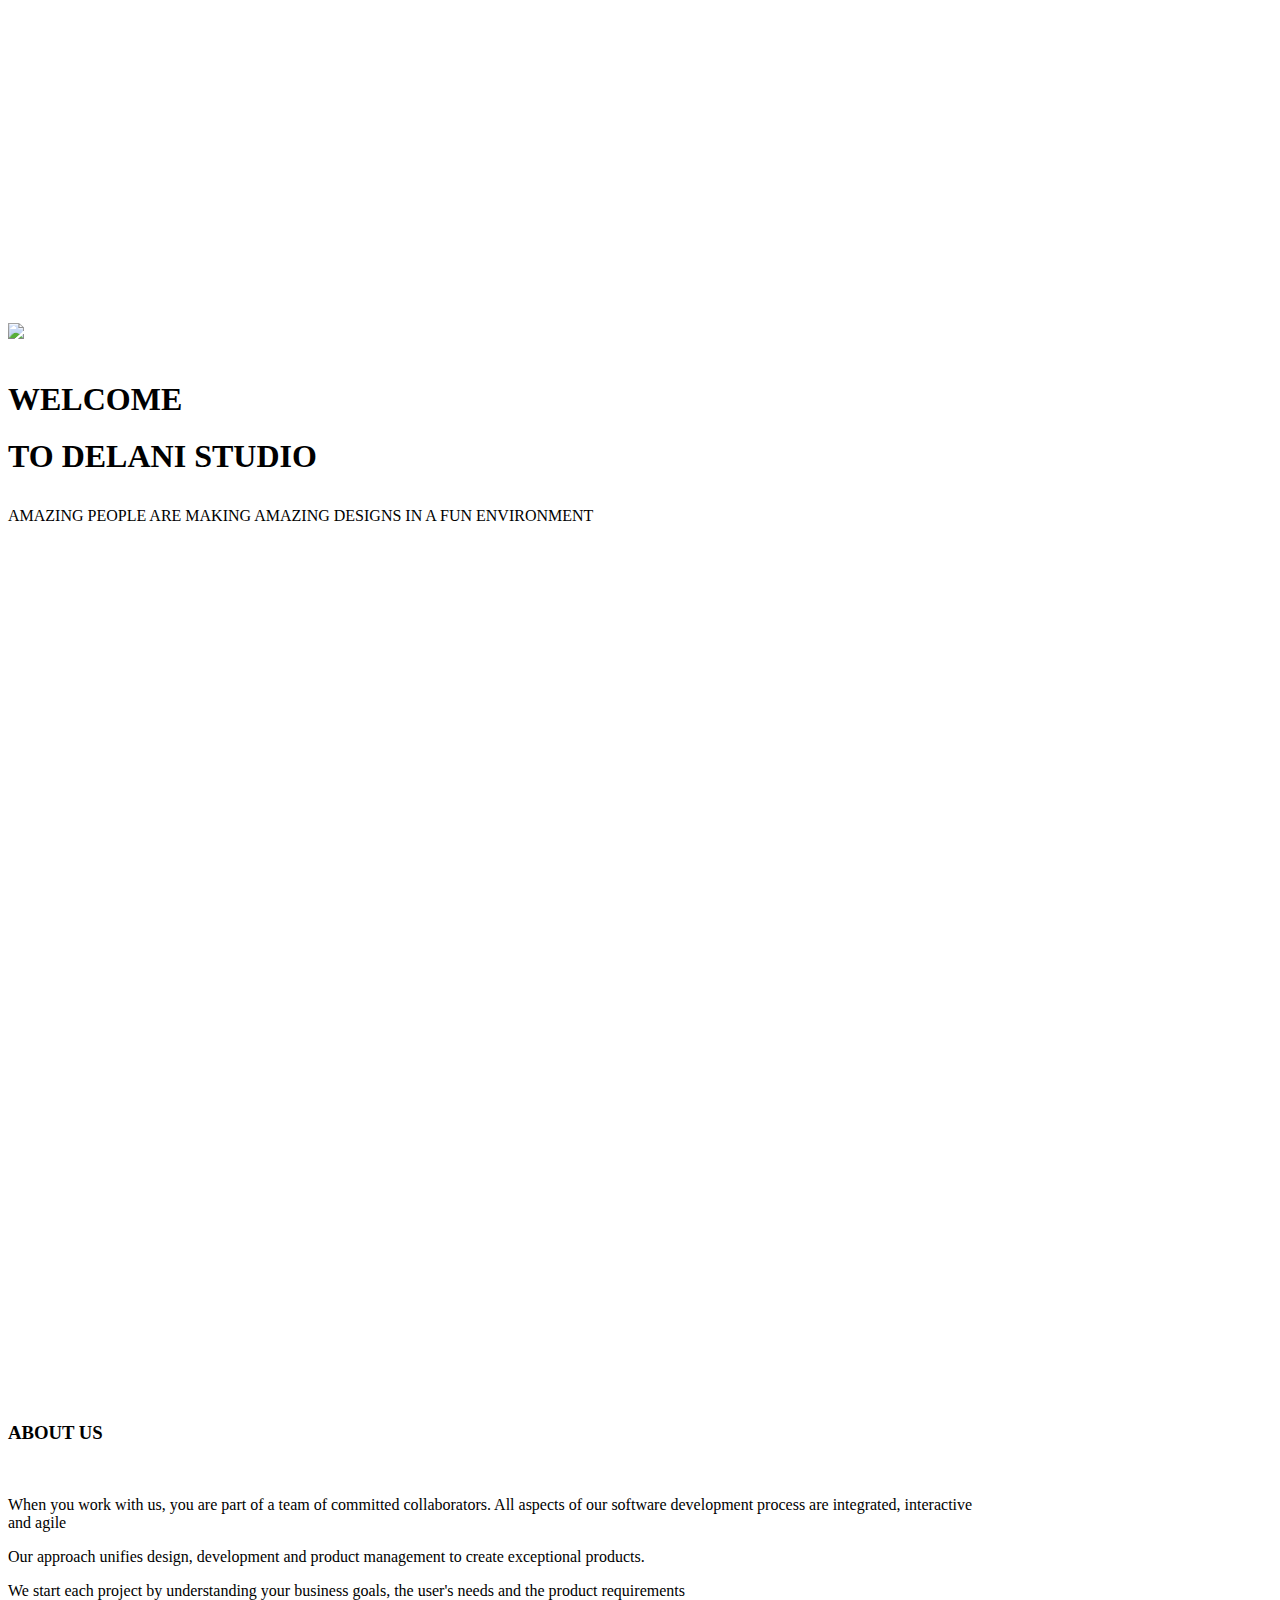
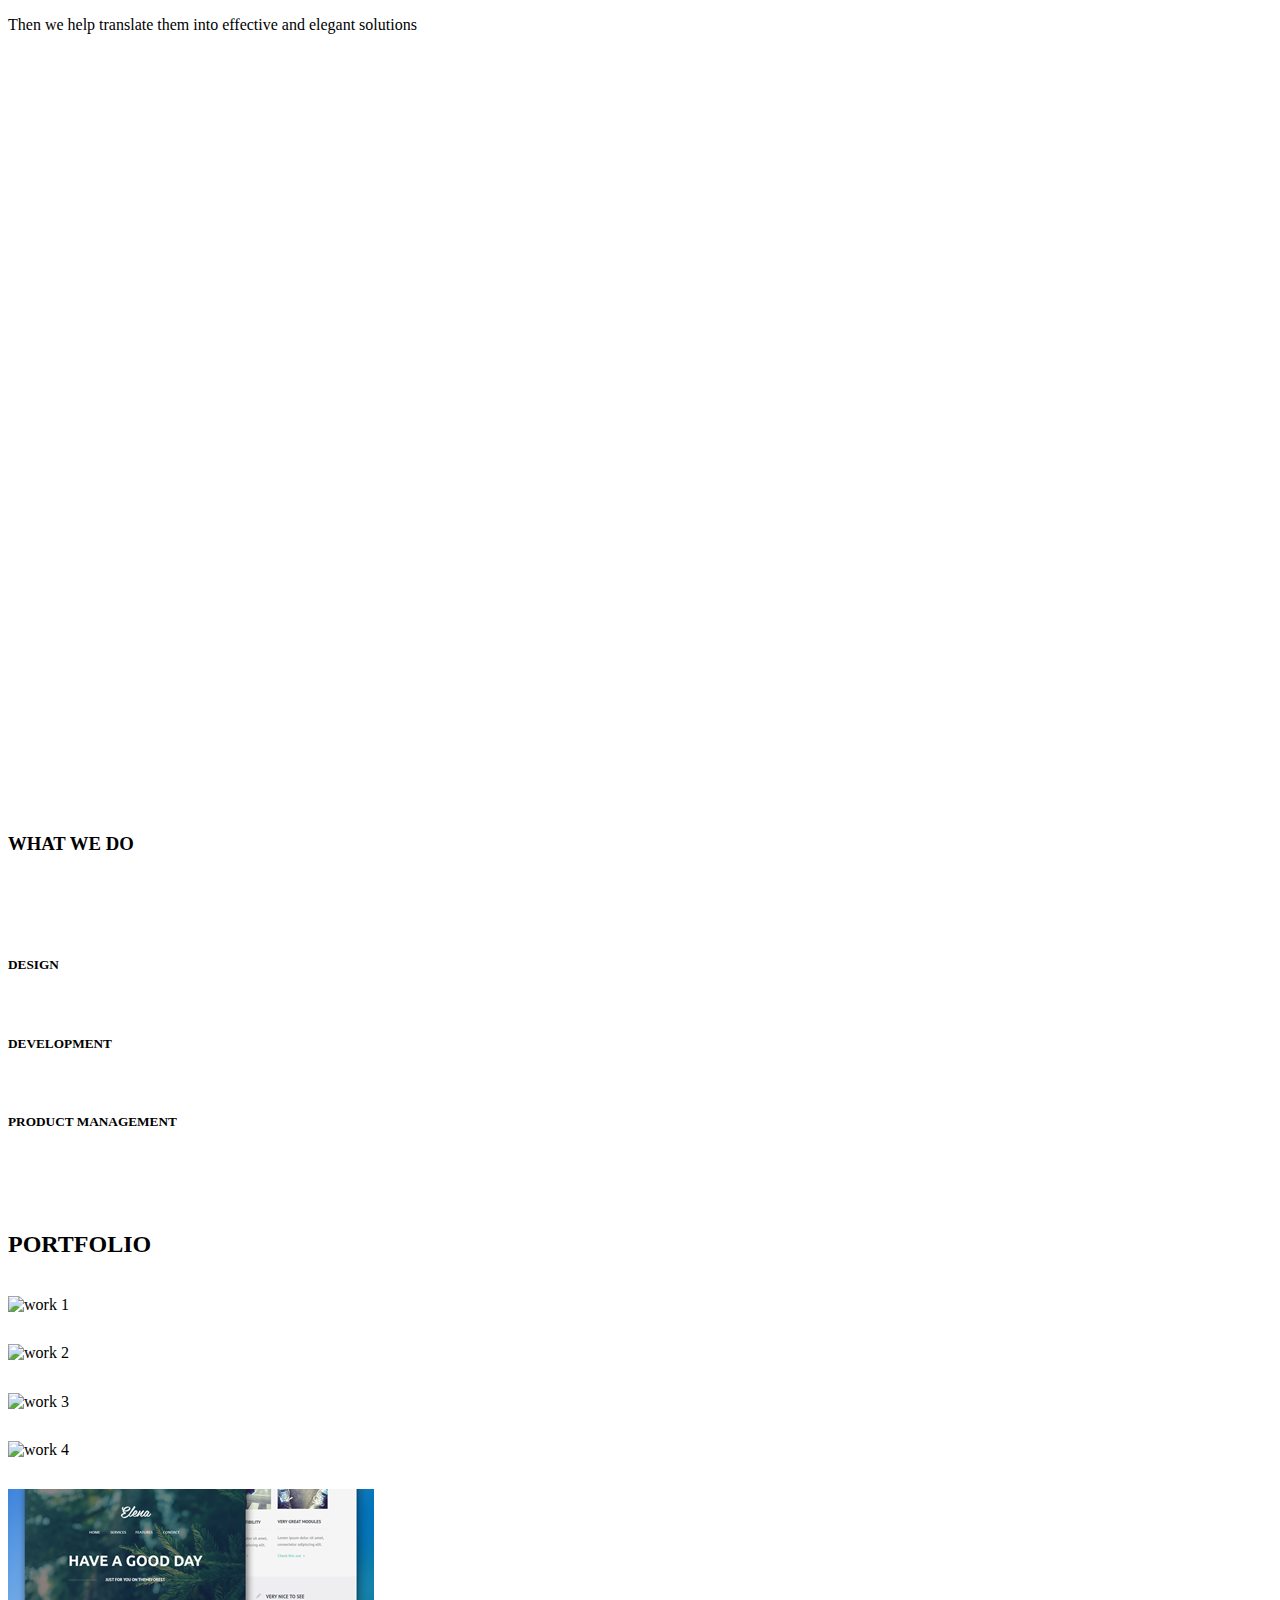
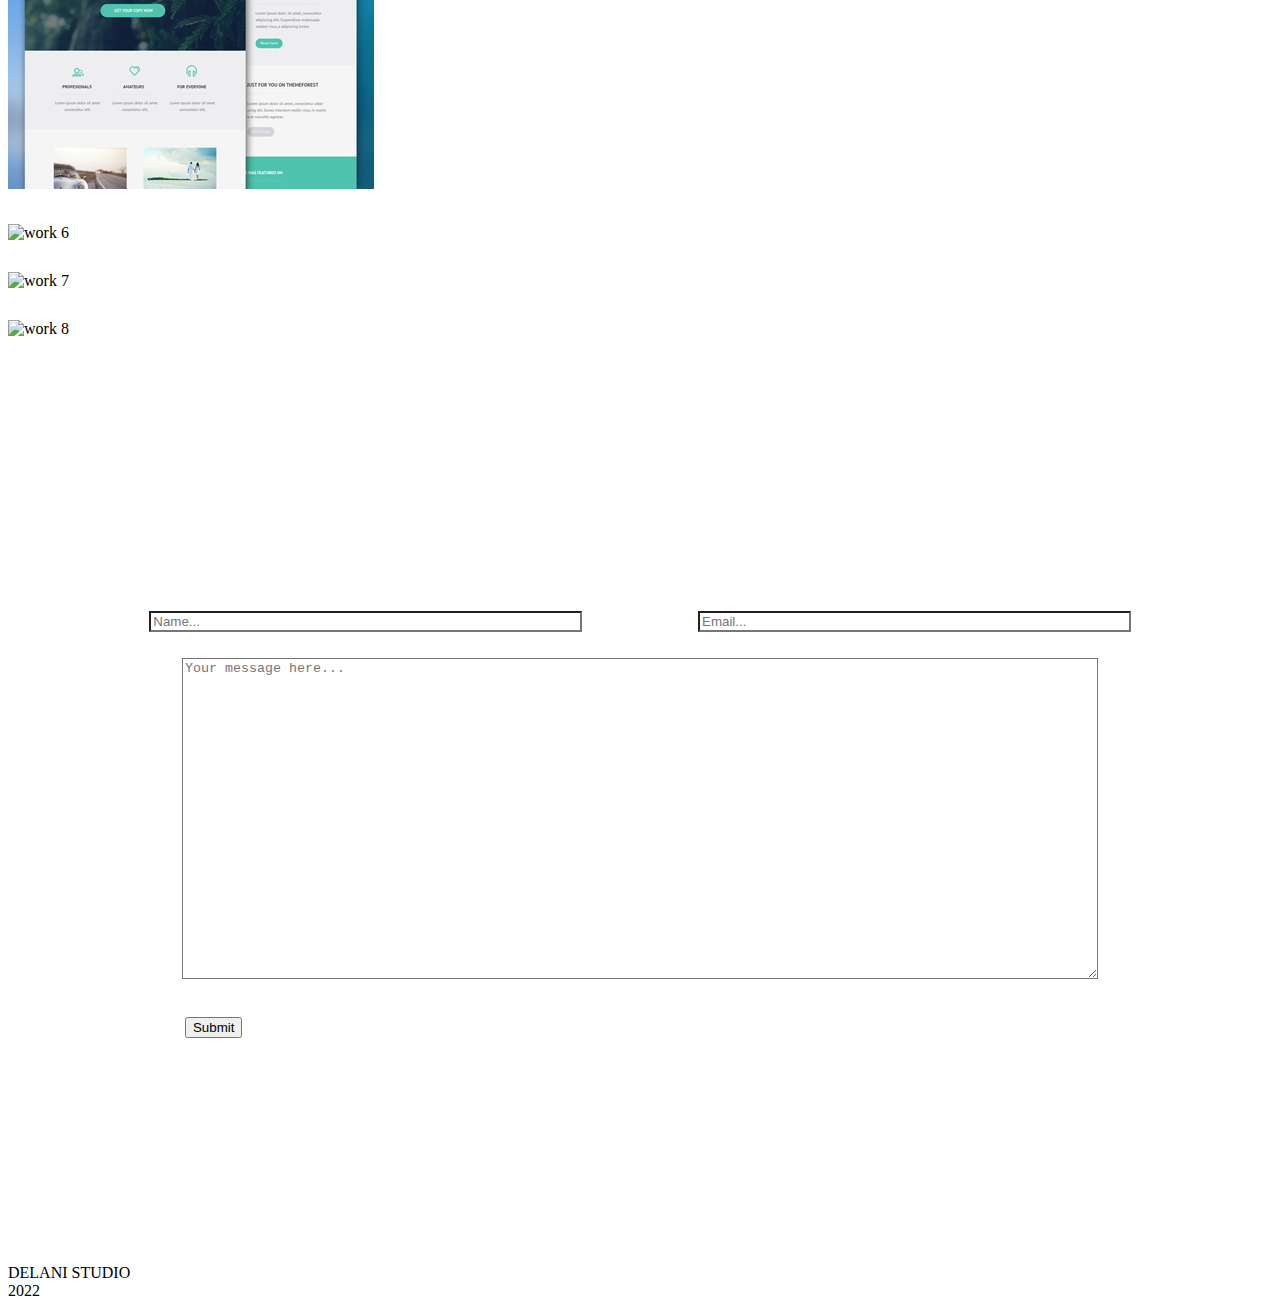
==== commit c8f234ee: "style: style footer" ====
--- a/delanistudio/index.html
+++ b/delanistudio/index.html
@@ -12,25 +12,25 @@
 <body>
   
   <div class="container-fluid text-white text-center" id="page1">
-  <img src="/assets/logo/logo.png"><br>
-  <h1>WELCOME <br> TO DELANI STUDIO</h1> 
-  <p>AMAZING PEOPLE ARE MAKING AMAZING DESIGNS IN A FUN ENVIRONMENT</p> 
-  <img class="mousec" src="/assets/backgrounds/mouse_click.png" alt="">
+    <img src="/assets/logo/logo.png"><br>
+    <h1>WELCOME <br> TO DELANI STUDIO</h1> 
+    <p>AMAZING PEOPLE ARE MAKING AMAZING DESIGNS IN A FUN ENVIRONMENT</p> 
+    <img class="mousec" src="/assets/backgrounds/mouse_click.png" alt="">
   </div>
   <!---About us-->
   <div class="container-fluid text-center" id="page2">
-    <h3>ABOUT US</h3>
+    <h3>ABOUT US</h3><br>
     <P>When you work with us, you are part of a team of committed collaborators. All aspects of our software development process are integrated, interactive <br>and agile</P>
     <p>Our approach unifies design, development and product management to create exceptional products.</p><p> We start each project by understanding your business goals, the user's needs and the product requirements</p>
     <p>Then we help translate them into effective and elegant solutions</p>
   </div>
   <div class="container-fluid text-center" id="page3">
-    <h3>SERVICES</h3>
+    <h3>SERVICES</h3><br>
     <P>Before we sign a contract or write a line of code our team will spend the necessary time needed to understand your product vision</p>
     <p>The outcome of this scoping session is proposal or high-level statement of work.</p>
     <p>based on your requirements, we can provide a complete offering or just the pieces you need.</p>
   </div> <br>
-  <div class="container-fluid text-center">
+  <div class="container-fluid text-center" id="about">
     <h3>WHAT WE DO</h3><br>
     <div class="row">
       
@@ -160,7 +160,7 @@
       <li><img src="/assets/social_icons/twitter.png" alt=""></li>
       <li><img src="/assets/social_icons/you_tube.png" alt=""></li>
     </ul>
-    <p>DELANI STUDIO <br> 2019 </p>
+    <p>DELANI STUDIO <br> 2022 </p>
   </footer>
 </body>
 <script src="https://code.jquery.com/jquery-3.6.0.min.js" integrity="sha256-/xUj+3OJU5yExlq6GSYGSHk7tPXikynS7ogEvDej/m4=" crossorigin="anonymous"></script>
--- a/delanistudio/style.css
+++ b/delanistudio/style.css
@@ -7,12 +7,11 @@
     padding-top: 35vh;
 }
 .mousec{
-    padding-top: 9%;
+    padding-top: 9.5%;
 }
 h1{
     line-height: 1.8;
-    font-size: 40px;
-    padding-top: 15px;
+    padding-top: 0.5%;
 
 }
 
@@ -21,9 +20,15 @@
     background-size: cover;
     background-repeat: no-repeat;
     color: white;
-    margin-top: 60px;
+    margin-top: 10%;
     padding-top: 15vh;
     height: 50vh;
+}
+#about h3{
+    padding-bottom: 2% ;
+    padding-top: 4%;
+
+
 }
 #work {
     display: flex;
@@ -32,11 +37,11 @@
 
 .portfolio{
     max-width: 80%;
-    margin-top: 10%;
+    margin-top: 8%;
     margin-bottom: 10%;
 }
 .card{
-    padding-bottom: 20px;
+    padding-bottom: 3%;
 }
 .work-heading {
     display: none;
@@ -57,19 +62,19 @@
 #contact{
     background-image: url(/assets/backgrounds/c_image.jpg);
     background-size: cover;
-    height: 70vh;
+    height: 75vh;
     color: white;
     
 }
 #contact h3{
-    padding-top: 25px;
+    padding-top: 2%;
 }
 
 .contactus{
     display: flex;
     flex-direction: row;
     justify-content: space-evenly;
-    padding: 20px;
+    padding: 2%;
 }
 .contactus input{
     width: 35%;
@@ -85,7 +90,6 @@
     background-color: transparent;
     width: 72%;
     height: 35vh;
-    padding-top: 1px;
 }
 .mybtn{
     float: left;
@@ -97,7 +101,7 @@
     display: flex;
     flex-direction: row;
     justify-content: center;
-    margin: 30px;
+    margin: 3%;
 }
 .social li{
     padding-left: 20px;
